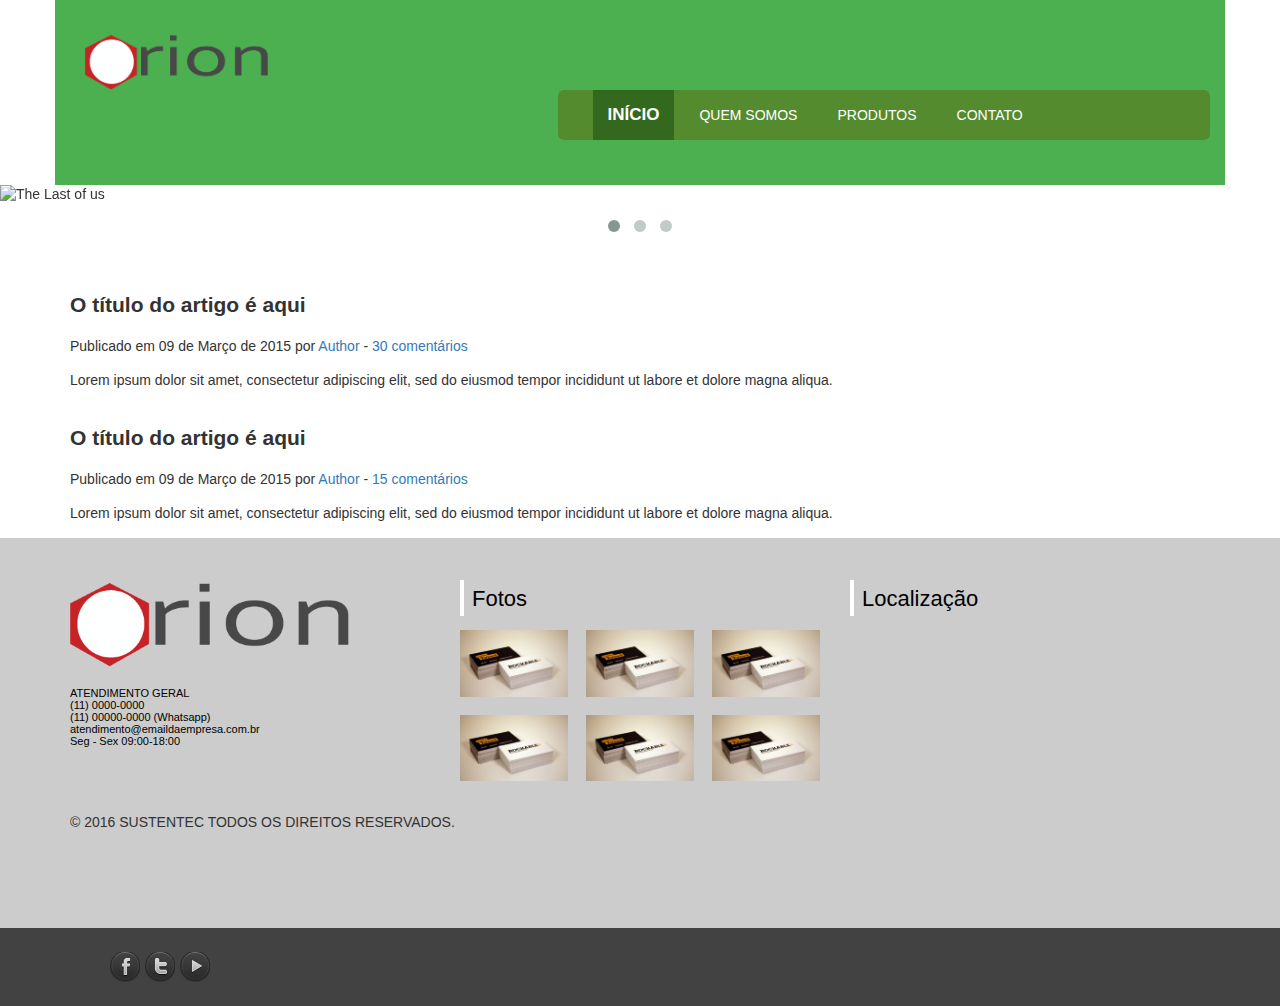
==== index.html @ 52763534 "Ajustes menu, criação dos boxes de Produtos" ====
<!DOCTYPE html>
<html lang="pt-br">
    <head>
        <meta charset="UTF-8" />
        <meta content="width=device-width, initial-scale=1, maximum-scale=1" name="viewport">
        <title>SUSTENTEC INOVAÇÂO EM TI-VERDE</title>
        <link rel="stylesheet" href="css/vendors/plugins.css">
        <link rel="stylesheet" href="css/vendors/owl-carousel/owl.carousel.css">
        <link rel="stylesheet" href="css/vendors/owl-carousel/owl.theme.css">
        <link href="css/estilos.css" rel="stylesheet"/>
        <link rel="stylesheet" href="css/style.css">
        <link rel="stylesheet" href="css/responsive.css">
        <script src="scripts/script.js"></script>
    </head>
    <body>
        <header class="container"> 
            <div class="content">
                <div class="logo-container"> 
                    <div class="logo-container__logo">
                        <img src="images/logo.png" class="img-responsive" alt="Logotipo" />
                    </div>
                </div>
                <div class="menu-container">
                    <nav class="navbar navbar-default">
                      <div class="container-fluid">
                        <!-- Brand and toggle get grouped for better mobile display -->
                        <div class="navbar-header">
                          <button type="button" class="navbar-toggle collapsed" data-toggle="collapse" data-target="#bs-example-navbar-collapse-1" aria-expanded="false">
                            <span class="sr-only">Toggle navigation</span>
                            <span class="icon-bar"></span>
                            <span class="icon-bar"></span>
                            <span class="icon-bar"></span>
                          </button>                          
                        </div>

                        <!-- Collect the nav links, forms, and other content for toggling -->
                        <div class="collapse navbar-collapse" id="bs-example-navbar-collapse-1">
                          <ul class="nav navbar-nav">
                            <li class="active"><a href="index.html">INÍCIO <span class="sr-only">(current)</span></a></li>
                            <li><a href="about.html">QUEM SOMOS</a></li>
                            <li><a href="services.html">PRODUTOS</a></li>
                            <li><a href="contato.html">CONTATO</a></li>
                            </ul>
                          
                        </div><!-- /.navbar-collapse -->
                      </div><!-- /.container-fluid -->
                    </nav>
                </div>

            </div>

        </header>

        <section>
           <div id="slider" class="owl-carousel owl-theme">
 
              <div class="item"><img src="http://owlgraphic.com/owlcarousel/demos/assets/fullimage1.jpg" alt="The Last of us"></div>
              <div class="item"><img src="http://owlgraphic.com/owlcarousel/demos/assets/fullimage2.jpg" alt="GTA V"></div>
              <div class="item"><img src="http://owlgraphic.com/owlcarousel/demos/assets/fullimage3.jpg" alt="Mirror Edge"></div>
 
            </div>
                        
            <div class="container">
                <article>
                    <header>
                        <h2>O título do artigo é aqui</h2>
                        <p>Publicado em <time datetime="2015-03-09T13:00:24+01:00">09 de Março de 2015</time> por <a href="#">Author</a> - <a href="#comments">30 comentários</a></p>
                    </header>
                    <p>Lorem ipsum dolor sit amet, consectetur adipiscing elit, sed do eiusmod tempor incididunt ut labore et dolore magna aliqua.</p>
                </article>    
            </div>
        </section>

        <aside>
            <div class="container">
                <article>
                    <header>
                        <h2>O título do artigo é aqui</h2>
                        <p>Publicado em <time datetime="2015-03-09T13:00:24+01:00">09 de Março de 2015</time> por <a href="#">Author</a> - <a href="#comments">15 comentários</a></p>
                    </header>
                    <p>Lorem ipsum dolor sit amet, consectetur adipiscing elit, sed do eiusmod tempor incididunt ut labore et dolore magna aliqua.</p>
                </article>

            </div>
        </aside>

        <footer>
            <div class="container">
                <div class="content" id="footer-sidebar">
                    <div class="footer-widget footer-widget--about">
                        <a href="#" title="">
                            <img src="images/logo.png" class="img-responsive" alt="" title="">
                        </a>
                        <p>
                            <spam>ATENDIMENTO GERAL</spam> 
                            <br>(11) 0000-0000 
                            <br>(11) 00000-0000 (Whatsapp) 
                            <br>atendimento@emaildaempresa.com.br 
                            <br>Seg - Sex 09:00-18:00
                        </p>
                    </div>
                    <div class="footer-widget">
                        <h4 class="widget__title">
                            <span></span> Fotos
                        </h4>
                        <ul class="clearfix" id="fotos">
                            <li> <a href="#" title="Fotos do rodapé"> <img src="images/card01.jpg" class="img-responsive" alt="Fotos do rodapé"></a> </li>
                            <li> <a href="#" title="Fotos do rodapé"> <img src="images/card01.jpg" class="img-responsive" alt="Fotos do rodapé"></a> </li>
                            <li> <a href="#" title="Fotos do rodapé"> <img src="images/card01.jpg" class="img-responsive" alt="Fotos do rodapé"></a> </li>
                            <li> <a href="#" title="Fotos do rodapé"> <img src="images/card01.jpg" class="img-responsive" alt="Fotos do rodapé"></a> </li>
                            <li> <a href="#" title="Fotos do rodapé"> <img src="images/card01.jpg" class="img-responsive" alt="Fotos do rodapé"></a> </li>
                            <li> <a href="#" title="Fotos do rodapé"> <img src="images/card01.jpg" class="img-responsive" alt="Fotos do rodapé"></a> </li>
                        </ul>
                    </div>
                    <div class="footer-widget">
                        <h4 class="widget__title">
                            <span></span> Localização
                        </h4>
                        <iframe src="https://www.google.com/maps/embed?pb=!1m18!1m12!1m3!1d3658.307953558354!2d-46.189562099999975!3d-23.521423799999987!2m3!1f0!2f0!3f0!3m2!1i1024!2i768!4f13.1!3m3!1m2!1s0x94cdd83dfd10bbd9%3A0x7a904a3e6d7b06e9!2sR.+Bar%C3%A3o+de+Jacegua%C3%AD+-+Centro%2C+Mogi+das+Cruzes+-+SP!5e0!3m2!1spt-BR!2sbr!4v1440075997935" width="100%" height="125" frameborder="0" style="border:0" allowfullscreen></iframe><!-- Mapa do Google -->
                    </div>

                </div>

                <div class="copyright"> &copy; 2016 SUSTENTEC TODOS OS DIREITOS RESERVADOS. </div>

            </div>
            <div id="redes-sociais">
                <div class="container">
                    <div class="content">
                        <div id="redes-sociais__container">
                            <ul id="redes-sociais__icons">
                                <li>
                                    <a href="#" class="icon icon--facebook" title=""></a>
                                </li>
                                <li>
                                    <a href="#" class="icon icon--twitter" title=""></a>
                                </li>
                                <li>
                                    <a href="#" class="icon icon--youtube" title=""></a>
                                </li>

                            </ul>
                        </div>

                    </div>
                </div>
            </div>
        </footer>
        
        <script src="js/vendors/jquery/jquery.min.js"></script>
	    <script src="js/vendors/bootstrap/bootstrap.min.js"></script>
	    <script src="js/vendors/owl-carousel/owl.carousel.min.js"></script>
	    <script src="js/main.js"></script>
    </body>
</html>
---- css/estilos.css ----
/*
-- Estilos CSS - Website da Empresa
*/

/*
-- Padrões e Reset
*/

/*
-- Tipografia e Cores
*/

/*
-- Estrutura
*/

/*
-- Estilos específicos de Sessão
*/

/*
-- Formulários
*/

/*
-- Tabelas
*/

/*
-- Classes de Uso Geral
*/
.header {
    display: block;
}

.wrap {
    display: block;
    width: 960px;
}
@import url('https://fonts.googleapis.com/css?family=Lobster|Oswald|Roboto:400,500,700');
font-family: 'Roboto', sans-serif;
font-family: 'Lobster', cursive;
font-family: 'Oswald', sans-serif;
---- css/style.css ----
a {
  outline: none; }
  a img {
    border: none; }

.content {
  margin-left: -15px;
  margin-right: -15px; }
  .content:before, .content:after {
    content: " ";
    display: table; }
  .content:after {
    clear: both; }

.navegacao-fixa {
  position: fixed;
  top: 0;
  z-index: 999;
  background: rgba(202, 48, 52, 0.8) !important; }

.navegacao-fixa .navbar {
  background: transparent !important; }

.container .heading,
.container .widget > .widget__title {
  margin: 0 0 30px;
  font: bold 18px "Roboto", sans-serif;
  color: #636363;
  position: relative;
  line-height: 30px;
  text-indent: 14px; }
  .container .heading > span,
  .container .widget > .widget__title > span {
    display: inline-block;
    width: 8px;
    height: 30px;
    background: #C72327;
    position: absolute;
    top: 0;
    left: 15px; }
.container .heading {
  position: relative;
  min-height: 1px;
  padding-left: 15px;
  padding-right: 15px; }
  @media (min-width: 992px) {
    .container .heading {
      float: left;
      width: 100%; } }
.container .widget > .widget__title > span {
  left: 0; }

.sprite_redes_sociais, body > footer > #redes-sociais #redes-sociais__container > ul#redes-sociais__icons > li > a.icon {
  background-image: url(../images/sprite-redes-sociais.png);
  background-repeat: no-repeat; }

body > header {
  padding: 25px 0;
  background: #4CAF50; }
  body > header > .content {
    margin-left: -15px;
    margin-right: -15px; }
    body > header > .content:before, body > header > .content:after {
      content: " ";
      display: table; }
    body > header > .content:after {
      clear: both; }
    body > header > .content > .logo-container {
      position: relative;
      min-height: 1px;
      padding-left: 15px;
      padding-right: 15px; }
      @media (min-width: 992px) {
        body > header > .content > .logo-container {
          float: left;
          width: 25%; } }
      body > header > .content > .logo-container > .logo-container__logo {
        position: relative;
        min-height: 1px;
        padding-left: 15px;
        padding-right: 15px; }
        @media (min-width: 992px) {
          body > header > .content > .logo-container > .logo-container__logo {
            float: left;
            width: 83.33333%; } }
    body > header > .content > .search-container {
      position: relative;
      min-height: 1px;
      padding-left: 15px;
      padding-right: 15px; }
      @media (min-width: 992px) {
        body > header > .content > .search-container {
          float: left;
          width: 58.33333%; } }
      @media (min-width: 992px) {
        body > header > .content > .search-container {
          margin-left: 41.66667%; } }
      body > header > .content > .search-container input {
        height: 45px;
        font: 13px "Roboto", sans-serif;
        color: #FFFFFF;
        margin-top: 7px; }
    body > header > .content > .menu-container {
      position: relative;
      min-height: 1px;
      padding-left: 15px;
      padding-right: 15px; }
      @media (min-width: 992px) {
        body > header > .content > .menu-container {
          float: left;
          width: 58.33333%; } }
      @media (min-width: 992px) {
        body > header > .content > .menu-container {
          margin-left: 41.66667%; } }
      body > header > .content > .menu-container .navbar {
        border-radius: 6px;
        box-shadow: none;
        border: none;
        background: #558b2f; }
        body > header > .content > .menu-container .navbar .navbar-toggle {
          border-color: #76ff03;
          background: #33691e; }
          body > header > .content > .menu-container .navbar .navbar-toggle:hover {
            background: #33691e;
            border-color: #33691e; }
            body > header > .content > .menu-container .navbar .navbar-toggle:hover .icon-bar {
              background: #76ff03; }
          body > header > .content > .menu-container .navbar .navbar-toggle:focus {
            background: #33691e;
            border-color: #33691e; }
            body > header > .content > .menu-container .navbar .navbar-toggle:focus .icon-bar {
              background: #76ff03; }
          body > header > .content > .menu-container .navbar .navbar-toggle > .icon-bar {
            background: #fff; }
        body > header > .content > .menu-container .navbar .navbar-collapse {
          border: none; }
          body > header > .content > .menu-container .navbar .navbar-collapse > ul.navbar-nav > li {
            padding-left: 5px;
            padding-right: 5px; }
            body > header > .content > .menu-container .navbar .navbar-collapse > ul.navbar-nav > li.active > a {
              background: #33691e;
              color: #fff;
              font: bold 17px "Roboto", sans-serif; }
              body > header > .content > .menu-container .navbar .navbar-collapse > ul.navbar-nav > li.active > a:hover {
                color: #76ff03; }
            body > header > .content > .menu-container .navbar .navbar-collapse > ul.navbar-nav > li a {
              color: #fff; }
              body > header > .content > .menu-container .navbar .navbar-collapse > ul.navbar-nav > li a:hover {
                color: #76ff03;
                background: #33691e; }

#slider {
  margin-bottom: 30px; }
  #slider .item img {
    display: block;
    width: 100%;
    height: auto; }

#produtos > #produtos__itens > .produtos__item {
  position: relative;
  float: left;
  width: 100%;
  min-height: 1px;
  padding-left: 15px;
  padding-right: 15px;
  position: relative;
  min-height: 1px;
  padding-left: 15px;
  padding-right: 15px;
  position: relative;
  min-height: 1px;
  padding-left: 15px;
  padding-right: 15px;
  background-color: #C72327;
  background-clip: content-box;
  margin-bottom: 30px; }
  @media (min-width: 768px) {
    #produtos > #produtos__itens > .produtos__item {
      float: left;
      width: 50%; } }
  @media (min-width: 992px) {
    #produtos > #produtos__itens > .produtos__item {
      float: left;
      width: 25%; } }
  #produtos > #produtos__itens > .produtos__item > img {
    box-shadow: 0px 18px 18px rgba(0, 0, 0, 0.2); }
  #produtos > #produtos__itens > .produtos__item > h2 {
    font: bold 20px "Roboto", sans-serif;
    text-align: center;
    margin: 20px 0 10px;
    padding: 0;
    color: #fff; }
  #produtos > #produtos__itens > .produtos__item > p {
    margin: 0 0 10px;
    text-align: center;
    color: #ddd;
    font: 300 13px "Roboto", sans-serif; }
  #produtos > #produtos__itens > .produtos__item > a.read-more {
    margin-bottom: 15px;
    background: #fff;
    color: #C72327;
    font: bold 13px "Roboto", sans-serif;
    padding: 5px 0;
    text-align: center;
    display: block;
    width: 78px;
    float: right;
    margin-right: 15px;
    border: 2px solid #fff;
    transition: all 0.2s linear; }
    #produtos > #produtos__itens > .produtos__item > a.read-more:hover {
      background: #C72327;
      color: #fff;
      text-decoration: none;
      transition: all 0.2s linear; }

body > footer {
  background: #ccc;
  padding: 30px 0 0; }
  body > footer > .container {
    padding-bottom: 95px; }
  body > footer #footer-sidebar > .footer-widget {
    position: relative;
    float: left;
    width: 100%;
    min-height: 1px;
    padding-left: 15px;
    padding-right: 15px;
    position: relative;
    min-height: 1px;
    padding-left: 15px;
    padding-right: 15px;
    position: relative;
    min-height: 1px;
    padding-left: 15px;
    padding-right: 15px; }
    @media (min-width: 768px) {
      body > footer #footer-sidebar > .footer-widget {
        float: left;
        width: 33.33333%; } }
    @media (min-width: 992px) {
      body > footer #footer-sidebar > .footer-widget {
        float: left;
        width: 33.33333%; } }
    body > footer #footer-sidebar > .footer-widget > h4.widget__title {
      position: relative;
      margin: 12px 0;
      height: 36px;
      font: 22px "Roboto", sans-serif;
      color: #000;
      text-indent: 12px;
      padding-top: 6px; }
      body > footer #footer-sidebar > .footer-widget > h4.widget__title > span {
        display: block;
        position: absolute;
        top: 0;
        left: 0;
        width: 4px;
        height: 36px;
        background: #FFF; }
    body > footer #footer-sidebar > .footer-widget p {
      color: #000;
      font: 11px "Roboto", sans-serif; }
    body > footer #footer-sidebar > .footer-widget > ul#fotos {
      list-style: none;
      padding: 0; }
      body > footer #footer-sidebar > .footer-widget > ul#fotos > li {
        float: left;
        display: inline;
        width: 30%;
        margin: 0 5% 5% 0; }
        body > footer #footer-sidebar > .footer-widget > ul#fotos > li:nth-child(3n) {
          margin-right: 0; }
    body > footer #footer-sidebar > .footer-widget.footer-widget--about a {
      display: block;
      width: 80%; }
    body > footer #footer-sidebar > .footer-widget.footer-widget--about p {
      width: 75%;
      margin: 20px 0 0; }
  body > footer > #redes-sociais {
    background: #424242;
    padding: 10px 0; }
    body > footer > #redes-sociais #redes-sociais__container {
      position: relative;
      min-height: 1px;
      padding-left: 15px;
      padding-right: 15px; }
      @media (min-width: 992px) {
        body > footer > #redes-sociais #redes-sociais__container {
          float: left;
          width: 100%; } }
      body > footer > #redes-sociais #redes-sociais__container > ul#redes-sociais__icons {
        float: left; }
        body > footer > #redes-sociais #redes-sociais__container > ul#redes-sociais__icons > li {
          display: inline;
          float: left;
          margin-right: 5px; }
          body > footer > #redes-sociais #redes-sociais__container > ul#redes-sociais__icons > li > a.icon {
            display: block; }
            body > footer > #redes-sociais #redes-sociais__container > ul#redes-sociais__icons > li > a.icon, body > footer > #redes-sociais #redes-sociais__container > ul#redes-sociais__icons > li > a.icon:hover {
              transition: all 0.5s linear; }
            body > footer > #redes-sociais #redes-sociais__container > ul#redes-sociais__icons > li > a.icon.icon--facebook {
              width: 30px;
              height: 30px;
              background-position: -5px -48px; }
              body > footer > #redes-sociais #redes-sociais__container > ul#redes-sociais__icons > li > a.icon.icon--facebook:hover {
                backgroung-position: -5px -5px; }
            body > footer > #redes-sociais #redes-sociais__container > ul#redes-sociais__icons > li > a.icon.icon--twitter {
              width: 30px;
              height: 30px;
              background-position: -5px -132px; }
              body > footer > #redes-sociais #redes-sociais__container > ul#redes-sociais__icons > li > a.icon.icon--twitter:hover {
                backgroung-position: -5px -89px; }
            body > footer > #redes-sociais #redes-sociais__container > ul#redes-sociais__icons > li > a.icon.icon--youtube {
              width: 30px;
              height: 30px;
              background-position: -6px -216px; }
              body > footer > #redes-sociais #redes-sociais__container > ul#redes-sociais__icons > li > a.icon.icon--youtube:hover {
                backgroung-position: -6px -173px; }
        body > footer > #redes-sociais #redes-sociais__container > ul#redes-sociais__icons > :last-child {
          margin-right: 0; }

@media screen and (max-width: 768px) {
  body > header > .content > .logo-container > .logo-container__logo {
    margin-left: 15%;
    margin-right: 15%;
    width: 70%; }
  body > footer #footer-sidebar > .footer-widget.footer-widget--about a,
  body > footer #footer-sidebar > .footer-widget.footer-widget--about p {
    text-align: center; }
  body > footer #footer-sidebar > .footer-widget.footer-widget--about a {
    margin-left: 20%; }
    body > footer #footer-sidebar > .footer-widget.footer-widget--about a > img {
      margin: 0 auto; }
  body > footer #footer-sidebar > .footer-widget.footer-widget--about p {
    width: 100%; } }
@media screen and (min-width: 500px) and (max-width: 768px) {
  body > footer #footer-sidebar > .footer-widget.footer-widget--about a {
    width: 40%;
    margin-left: 30%; }
    body > footer #footer-sidebar > .footer-widget.footer-widget--about a > img {
      margin: 0 auto; } }
@media screen and (min-width: 300px) and (max-width: 499px) {
  body > footer #footer-sidebar > .footer-widget.footer-widget--about a {
    width: 50%;
    margin-left: 30%; }
    body > footer #footer-sidebar > .footer-widget.footer-widget--about a > img {
      margin: 0 auto; } }

/*# sourceMappingURL=style.css.map */
---- css/responsive.css ----
@media screen and (max-width: 768px) {
  body > header > .content > .logo-container > .logo-container__logo {
    margin-left: 15%;
    margin-right: 15%;
    width: 70%; }
  body > footer #footer-sidebar > .footer-widget.footer-widget--about a,
  body > footer #footer-sidebar > .footer-widget.footer-widget--about p {
    text-align: center; }
  body > footer #footer-sidebar > .footer-widget.footer-widget--about a {
    margin-left: 20%; }
    body > footer #footer-sidebar > .footer-widget.footer-widget--about a > img {
      margin: 0 auto; }
  body > footer #footer-sidebar > .footer-widget.footer-widget--about p {
    width: 100%; } }
@media screen and (min-width: 500px) and (max-width: 768px) {
  body > footer #footer-sidebar > .footer-widget.footer-widget--about a {
    width: 40%;
    margin-left: 30%; }
    body > footer #footer-sidebar > .footer-widget.footer-widget--about a > img {
      margin: 0 auto; } }
@media screen and (min-width: 300px) and (max-width: 499px) {
  body > footer #footer-sidebar > .footer-widget.footer-widget--about a {
    width: 50%;
    margin-left: 30%; }
    body > footer #footer-sidebar > .footer-widget.footer-widget--about a > img {
      margin: 0 auto; } }

/*# sourceMappingURL=responsive.css.map */
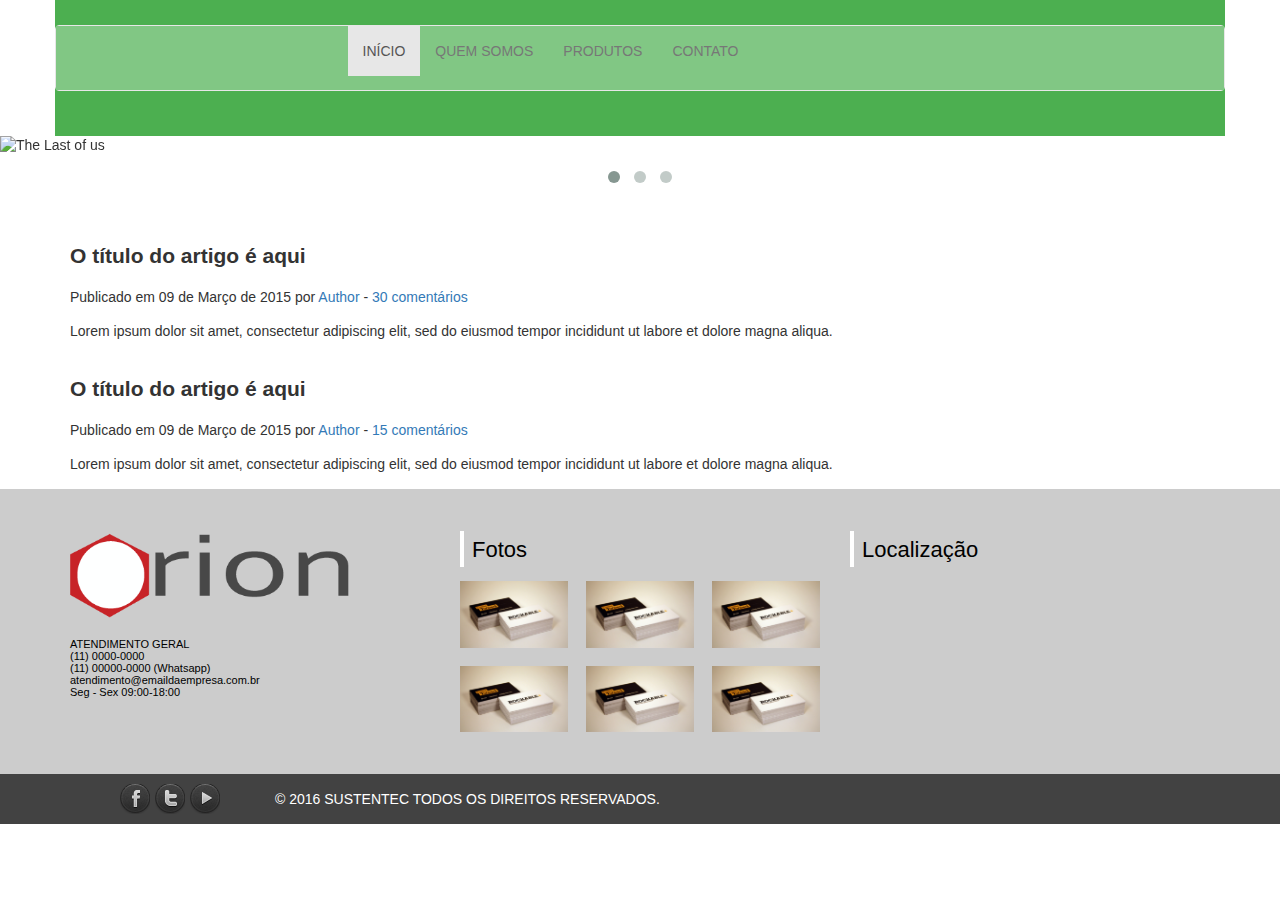
==== commit 57f3c160: "Finalizado layout do Footer, adicionado sprite para o footer" ====
--- a/index.html
+++ b/index.html
@@ -10,6 +10,7 @@
         <link href="css/estilos.css" rel="stylesheet"/>
         <link rel="stylesheet" href="css/style.css">
         <link rel="stylesheet" href="css/responsive.css">
+        <link rel="stylesheet" href="css/sprites.css">
         <script src="scripts/script.js"></script>
     </head>
     <body>
@@ -118,11 +119,7 @@
                         </h4>
                         <iframe src="https://www.google.com/maps/embed?pb=!1m18!1m12!1m3!1d3658.307953558354!2d-46.189562099999975!3d-23.521423799999987!2m3!1f0!2f0!3f0!3m2!1i1024!2i768!4f13.1!3m3!1m2!1s0x94cdd83dfd10bbd9%3A0x7a904a3e6d7b06e9!2sR.+Bar%C3%A3o+de+Jacegua%C3%AD+-+Centro%2C+Mogi+das+Cruzes+-+SP!5e0!3m2!1spt-BR!2sbr!4v1440075997935" width="100%" height="125" frameborder="0" style="border:0" allowfullscreen></iframe><!-- Mapa do Google -->
                     </div>
-
                 </div>
-
-                <div class="copyright"> &copy; 2016 SUSTENTEC TODOS OS DIREITOS RESERVADOS. </div>
-
             </div>
             <div id="redes-sociais">
                 <div class="container">
@@ -130,18 +127,17 @@
                         <div id="redes-sociais__container">
                             <ul id="redes-sociais__icons">
                                 <li>
-                                    <a href="#" class="icon icon--facebook" title=""></a>
+                                    <a href="#" class="icon sprite_redes_sociais icon--facebook" title=""></a>
                                 </li>
                                 <li>
-                                    <a href="#" class="icon icon--twitter" title=""></a>
+                                    <a href="#" class="icon sprite_redes_sociais icon--twitter" title=""></a>
                                 </li>
                                 <li>
-                                    <a href="#" class="icon icon--youtube" title=""></a>
+                                    <a href="#" class="icon sprite_redes_sociais icon--youtube" title=""></a>
                                 </li>
-
+                                <li><span class="copyright">&copy; 2016 SUSTENTEC TODOS OS DIREITOS RESERVADOS.</span></li>
                             </ul>
                         </div>
-
                     </div>
                 </div>
             </div>
--- a/css/style.css
+++ b/css/style.css
@@ -2,6 +2,25 @@
   outline: none; }
   a img {
     border: none; }
+
+a.saiba-mais {
+  margin-bottom: 15px;
+  background: #8BC34A;
+  color: #fff;
+  font: bold 13px "Roboto", sans-serif;
+  padding: 10px;
+  text-align: center;
+  display: block;
+  width: auto;
+  float: right;
+  margin-right: 15px;
+  border: 2px solid #4CAF50;
+  transition: all 0.2s linear; }
+  a.saiba-mais:hover {
+    background: #33691E;
+    color: #76FF03;
+    text-decoration: none;
+    transition: all 0.2s linear; }
 
 .content {
   margin-left: -15px;
@@ -25,7 +44,7 @@
 .container .widget > .widget__title {
   margin: 0 0 30px;
   font: bold 18px "Roboto", sans-serif;
-  color: #636363;
+  color: #000;
   position: relative;
   line-height: 30px;
   text-indent: 14px; }
@@ -49,10 +68,6 @@
       width: 100%; } }
 .container .widget > .widget__title > span {
   left: 0; }
-
-.sprite_redes_sociais, body > footer > #redes-sociais #redes-sociais__container > ul#redes-sociais__icons > li > a.icon {
-  background-image: url(../images/sprite-redes-sociais.png);
-  background-repeat: no-repeat; }
 
 body > header {
   padding: 25px 0;
@@ -83,71 +98,54 @@
           body > header > .content > .logo-container > .logo-container__logo {
             float: left;
             width: 83.33333%; } }
-    body > header > .content > .search-container {
-      position: relative;
-      min-height: 1px;
-      padding-left: 15px;
-      padding-right: 15px; }
-      @media (min-width: 992px) {
-        body > header > .content > .search-container {
-          float: left;
-          width: 58.33333%; } }
-      @media (min-width: 992px) {
-        body > header > .content > .search-container {
-          margin-left: 41.66667%; } }
-      body > header > .content > .search-container input {
-        height: 45px;
-        font: 13px "Roboto", sans-serif;
-        color: #FFFFFF;
-        margin-top: 7px; }
-    body > header > .content > .menu-container {
-      position: relative;
-      min-height: 1px;
-      padding-left: 15px;
-      padding-right: 15px; }
-      @media (min-width: 992px) {
-        body > header > .content > .menu-container {
-          float: left;
-          width: 58.33333%; } }
-      @media (min-width: 992px) {
-        body > header > .content > .menu-container {
-          margin-left: 41.66667%; } }
-      body > header > .content > .menu-container .navbar {
-        border-radius: 6px;
-        box-shadow: none;
-        border: none;
-        background: #558b2f; }
-        body > header > .content > .menu-container .navbar .navbar-toggle {
-          border-color: #76ff03;
-          background: #33691e; }
-          body > header > .content > .menu-container .navbar .navbar-toggle:hover {
+  body > header > .menu-container {
+    position: relative;
+    min-height: 1px;
+    padding-left: 15px;
+    padding-right: 15px; }
+    @media (min-width: 992px) {
+      body > header > .menu-container {
+        float: left;
+        width: 58.33333%; } }
+    @media (min-width: 992px) {
+      body > header > .menu-container {
+        margin-left: 41.66667%; } }
+    body > header > .menu-container .navbar {
+      border-radius: 6px;
+      box-shadow: none;
+      border: none;
+      background: #558b2f; }
+      body > header > .menu-container .navbar .navbar-toggle {
+        border-color: #76ff03;
+        background: #33691e; }
+        body > header > .menu-container .navbar .navbar-toggle:hover {
+          background: #33691e;
+          border-color: #33691e; }
+          body > header > .menu-container .navbar .navbar-toggle:hover .icon-bar {
+            background: #76ff03; }
+        body > header > .menu-container .navbar .navbar-toggle:focus {
+          background: #33691e;
+          border-color: #33691e; }
+          body > header > .menu-container .navbar .navbar-toggle:focus .icon-bar {
+            background: #76ff03; }
+        body > header > .menu-container .navbar .navbar-toggle > .icon-bar {
+          background: #fff; }
+      body > header > .menu-container .navbar .navbar-collapse {
+        border: none; }
+        body > header > .menu-container .navbar .navbar-collapse > ul.navbar-nav > li {
+          padding-left: 5px;
+          padding-right: 5px; }
+          body > header > .menu-container .navbar .navbar-collapse > ul.navbar-nav > li.active > a {
             background: #33691e;
-            border-color: #33691e; }
-            body > header > .content > .menu-container .navbar .navbar-toggle:hover .icon-bar {
-              background: #76ff03; }
-          body > header > .content > .menu-container .navbar .navbar-toggle:focus {
-            background: #33691e;
-            border-color: #33691e; }
-            body > header > .content > .menu-container .navbar .navbar-toggle:focus .icon-bar {
-              background: #76ff03; }
-          body > header > .content > .menu-container .navbar .navbar-toggle > .icon-bar {
-            background: #fff; }
-        body > header > .content > .menu-container .navbar .navbar-collapse {
-          border: none; }
-          body > header > .content > .menu-container .navbar .navbar-collapse > ul.navbar-nav > li {
-            padding-left: 5px;
-            padding-right: 5px; }
-            body > header > .content > .menu-container .navbar .navbar-collapse > ul.navbar-nav > li.active > a {
-              background: #33691e;
-              color: #fff;
-              font: bold 17px "Roboto", sans-serif; }
-              body > header > .content > .menu-container .navbar .navbar-collapse > ul.navbar-nav > li.active > a:hover {
-                color: #76ff03; }
-            body > header > .content > .menu-container .navbar .navbar-collapse > ul.navbar-nav > li a {
-              color: #fff; }
-              body > header > .content > .menu-container .navbar .navbar-collapse > ul.navbar-nav > li a:hover {
-                color: #76ff03;
-                background: #33691e; }
+            color: #fff;
+            font: bold 17px "Roboto", sans-serif; }
+            body > header > .menu-container .navbar .navbar-collapse > ul.navbar-nav > li.active > a:hover {
+              color: #76ff03; }
+          body > header > .menu-container .navbar .navbar-collapse > ul.navbar-nav > li a {
+            color: #fff; }
+            body > header > .menu-container .navbar .navbar-collapse > ul.navbar-nav > li a:hover {
+              color: #76ff03;
+              background: #33691e; }
 
 #slider {
   margin-bottom: 30px; }
@@ -214,11 +212,115 @@
       text-decoration: none;
       transition: all 0.2s linear; }
 
+.container-fluid {
+  background: #81C784; }
+
+#blog {
+  margin-top: 30px; }
+  #blog > h2.heading {
+    position: relative;
+    min-height: 1px;
+    padding-left: 15px;
+    padding-right: 15px; }
+    @media (min-width: 992px) {
+      #blog > h2.heading {
+        float: left;
+        width: 75%; } }
+  #blog > .teste {
+    position: relative;
+    min-height: 1px;
+    padding-left: 15px;
+    padding-right: 15px; }
+    @media (min-width: 992px) {
+      #blog > .teste {
+        float: left;
+        width: 75%; } }
+  #blog #posts {
+    position: relative;
+    float: left;
+    width: 100%;
+    min-height: 1px;
+    padding-left: 15px;
+    padding-right: 15px;
+    position: relative;
+    min-height: 1px;
+    padding-left: 15px;
+    padding-right: 15px;
+    position: relative;
+    min-height: 1px;
+    padding-left: 15px;
+    padding-right: 15px; }
+    @media (min-width: 768px) {
+      #blog #posts {
+        float: left;
+        width: 75%; } }
+    @media (min-width: 992px) {
+      #blog #posts {
+        float: left;
+        width: 75%; } }
+    #blog #posts > .post__item {
+      margin-bottom: 30px; }
+      #blog #posts > .post__item > h2 {
+        font: 300 26px "Roboto", sans-serif;
+        color: #CC1F22;
+        margin: 15px 0 5px; }
+      #blog #posts > .post__item > p {
+        font: 300 16px "Roboto", sans-serif;
+        color: #000;
+        line-height: 1.5;
+        margin-bottom: 15px; }
+      #blog #posts > .post__item > a.read-more {
+        display: block;
+        float: right;
+        width: 140px;
+        padding: 10px 0;
+        background-color: #CD1F23;
+        text-align: center;
+        font: 300 14px "Roboto", sans-serif;
+        color: #fff; }
+  #blog aside {
+    position: relative;
+    float: left;
+    width: 100%;
+    min-height: 1px;
+    padding-left: 15px;
+    padding-right: 15px;
+    position: relative;
+    min-height: 1px;
+    padding-left: 15px;
+    padding-right: 15px;
+    position: relative;
+    min-height: 1px;
+    padding-left: 15px;
+    padding-right: 15px;
+    float: right;
+    display: block;
+    margin: 30px 0; }
+    @media (min-width: 768px) {
+      #blog aside {
+        float: left;
+        width: 25%; } }
+    @media (min-width: 992px) {
+      #blog aside {
+        float: left;
+        width: 25%; } }
+    #blog aside > #sidebar > .widget > h3.widget__title {
+      font-size: 16px;
+      text-indent: 9px;
+      margin-bottom: 13px; }
+      #blog aside > #sidebar > .widget > h3.widget__title > span {
+        width: 4px; }
+    #blog aside > #sidebar > .widget > .widget__body {
+      width: 100%;
+      min-height: 220px;
+      background-color: #636363;
+      margin-bottom: 30px; }
+
 body > footer {
   background: #ccc;
   padding: 30px 0 0; }
   body > footer > .container {
-    padding-bottom: 95px; }
+    padding-bottom: 10px; }
   body > footer #footer-sidebar > .footer-widget {
     position: relative;
     float: left;
@@ -278,8 +380,7 @@
       width: 75%;
       margin: 20px 0 0; }
   body > footer > #redes-sociais {
-    background: #424242;
-    padding: 10px 0; }
+    background: #424242; }
     body > footer > #redes-sociais #redes-sociais__container {
       position: relative;
       min-height: 1px;
@@ -290,7 +391,8 @@
           float: left;
           width: 100%; } }
       body > footer > #redes-sociais #redes-sociais__container > ul#redes-sociais__icons {
-        float: left; }
+        float: left;
+        margin: 10px; }
         body > footer > #redes-sociais #redes-sociais__container > ul#redes-sociais__icons > li {
           display: inline;
           float: left;
@@ -298,25 +400,7 @@
           body > footer > #redes-sociais #redes-sociais__container > ul#redes-sociais__icons > li > a.icon {
             display: block; }
             body > footer > #redes-sociais #redes-sociais__container > ul#redes-sociais__icons > li > a.icon, body > footer > #redes-sociais #redes-sociais__container > ul#redes-sociais__icons > li > a.icon:hover {
-              transition: all 0.5s linear; }
-            body > footer > #redes-sociais #redes-sociais__container > ul#redes-sociais__icons > li > a.icon.icon--facebook {
-              width: 30px;
-              height: 30px;
-              background-position: -5px -48px; }
-              body > footer > #redes-sociais #redes-sociais__container > ul#redes-sociais__icons > li > a.icon.icon--facebook:hover {
-                backgroung-position: -5px -5px; }
-            body > footer > #redes-sociais #redes-sociais__container > ul#redes-sociais__icons > li > a.icon.icon--twitter {
-              width: 30px;
-              height: 30px;
-              background-position: -5px -132px; }
-              body > footer > #redes-sociais #redes-sociais__container > ul#redes-sociais__icons > li > a.icon.icon--twitter:hover {
-                backgroung-position: -5px -89px; }
-            body > footer > #redes-sociais #redes-sociais__container > ul#redes-sociais__icons > li > a.icon.icon--youtube {
-              width: 30px;
-              height: 30px;
-              background-position: -6px -216px; }
-              body > footer > #redes-sociais #redes-sociais__container > ul#redes-sociais__icons > li > a.icon.icon--youtube:hover {
-                backgroung-position: -6px -173px; }
+              transition: all 0.2s linear; }
         body > footer > #redes-sociais #redes-sociais__container > ul#redes-sociais__icons > :last-child {
           margin-right: 0; }
 
--- a/css/sprites.css
+++ b/css/sprites.css
@@ -0,0 +1,30 @@
+.sprite_redes_sociais{
+    background-image: url(../images/sprite-redes-sociais.png);
+    background-repeat: no-repeat;
+    width: 30px;
+    height: 30px;
+}
+.icon--facebook{
+    background-position: -5px -48px;
+}
+.icon--facebook:hover{
+    background-position: -5px -5px;
+}
+.icon--twitter{
+    background-position: -5px -132px;
+}
+.icon--twitter:hover{
+    background-position: -5px -89px;
+}
+.icon--youtube{
+    background-position: -6px -216px;
+}
+.icon--youtube:hover{
+    background-position: -6px -173px;
+}
+.copyright{
+    display: inline-block;
+    color: #fff;
+    margin-top: 6px;
+    margin-left: 50px;
+}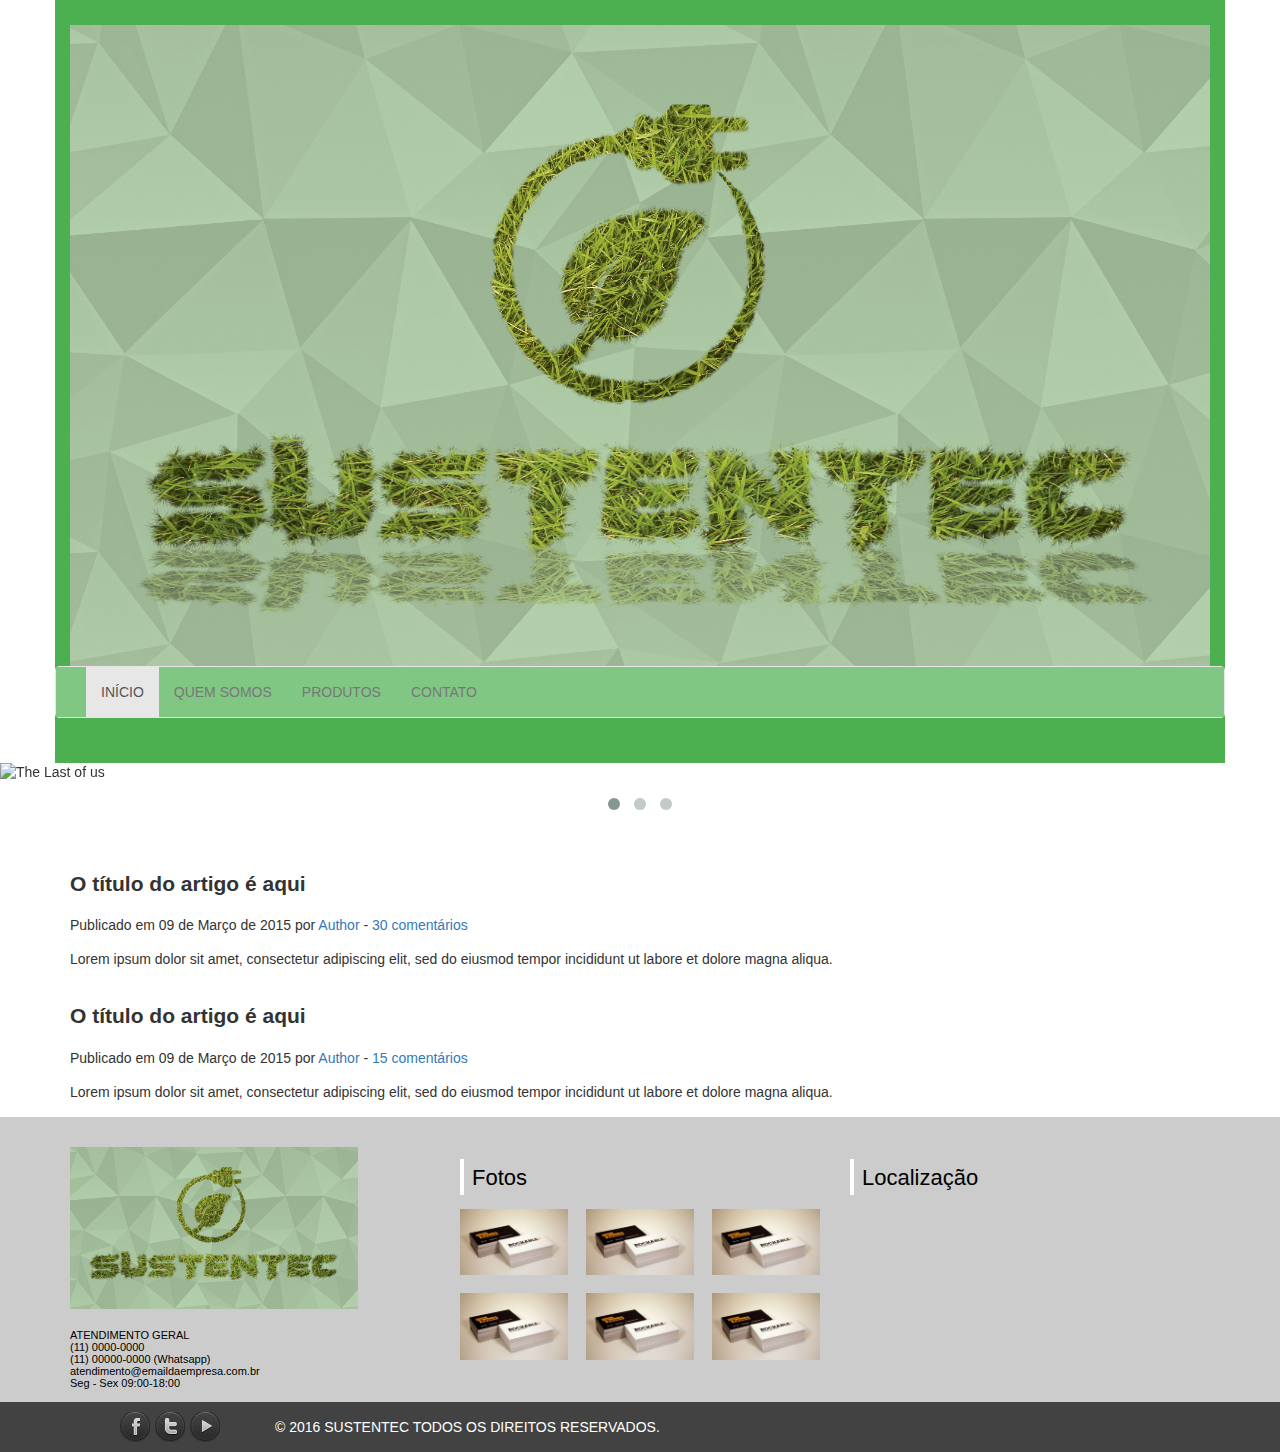
==== commit bc3b1747: "Add logos novos" ====
--- a/index.html
+++ b/index.html
@@ -14,13 +14,13 @@
         <script src="scripts/script.js"></script>
     </head>
     <body>
-        <header class="container"> 
-            <div class="content">
-                <div class="logo-container"> 
+        <header class="container">
+           <div class="logo-container"> 
                     <div class="logo-container__logo">
-                        <img src="images/logo.png" class="img-responsive" alt="Logotipo" />
+                        <img src="images/Logo-sombra-1920x1080p.png" class="img-responsive" alt="Logotipo" />
                     </div>
-                </div>
+                </div> 
+            <div class="content">                
                 <div class="menu-container">
                     <nav class="navbar navbar-default">
                       <div class="container-fluid">
@@ -90,7 +90,7 @@
                 <div class="content" id="footer-sidebar">
                     <div class="footer-widget footer-widget--about">
                         <a href="#" title="">
-                            <img src="images/logo.png" class="img-responsive" alt="" title="">
+                            <img src="images/Logo-960x540p.png" class="img-responsive" alt="" title="">
                         </a>
                         <p>
                             <spam>ATENDIMENTO GERAL</spam> 
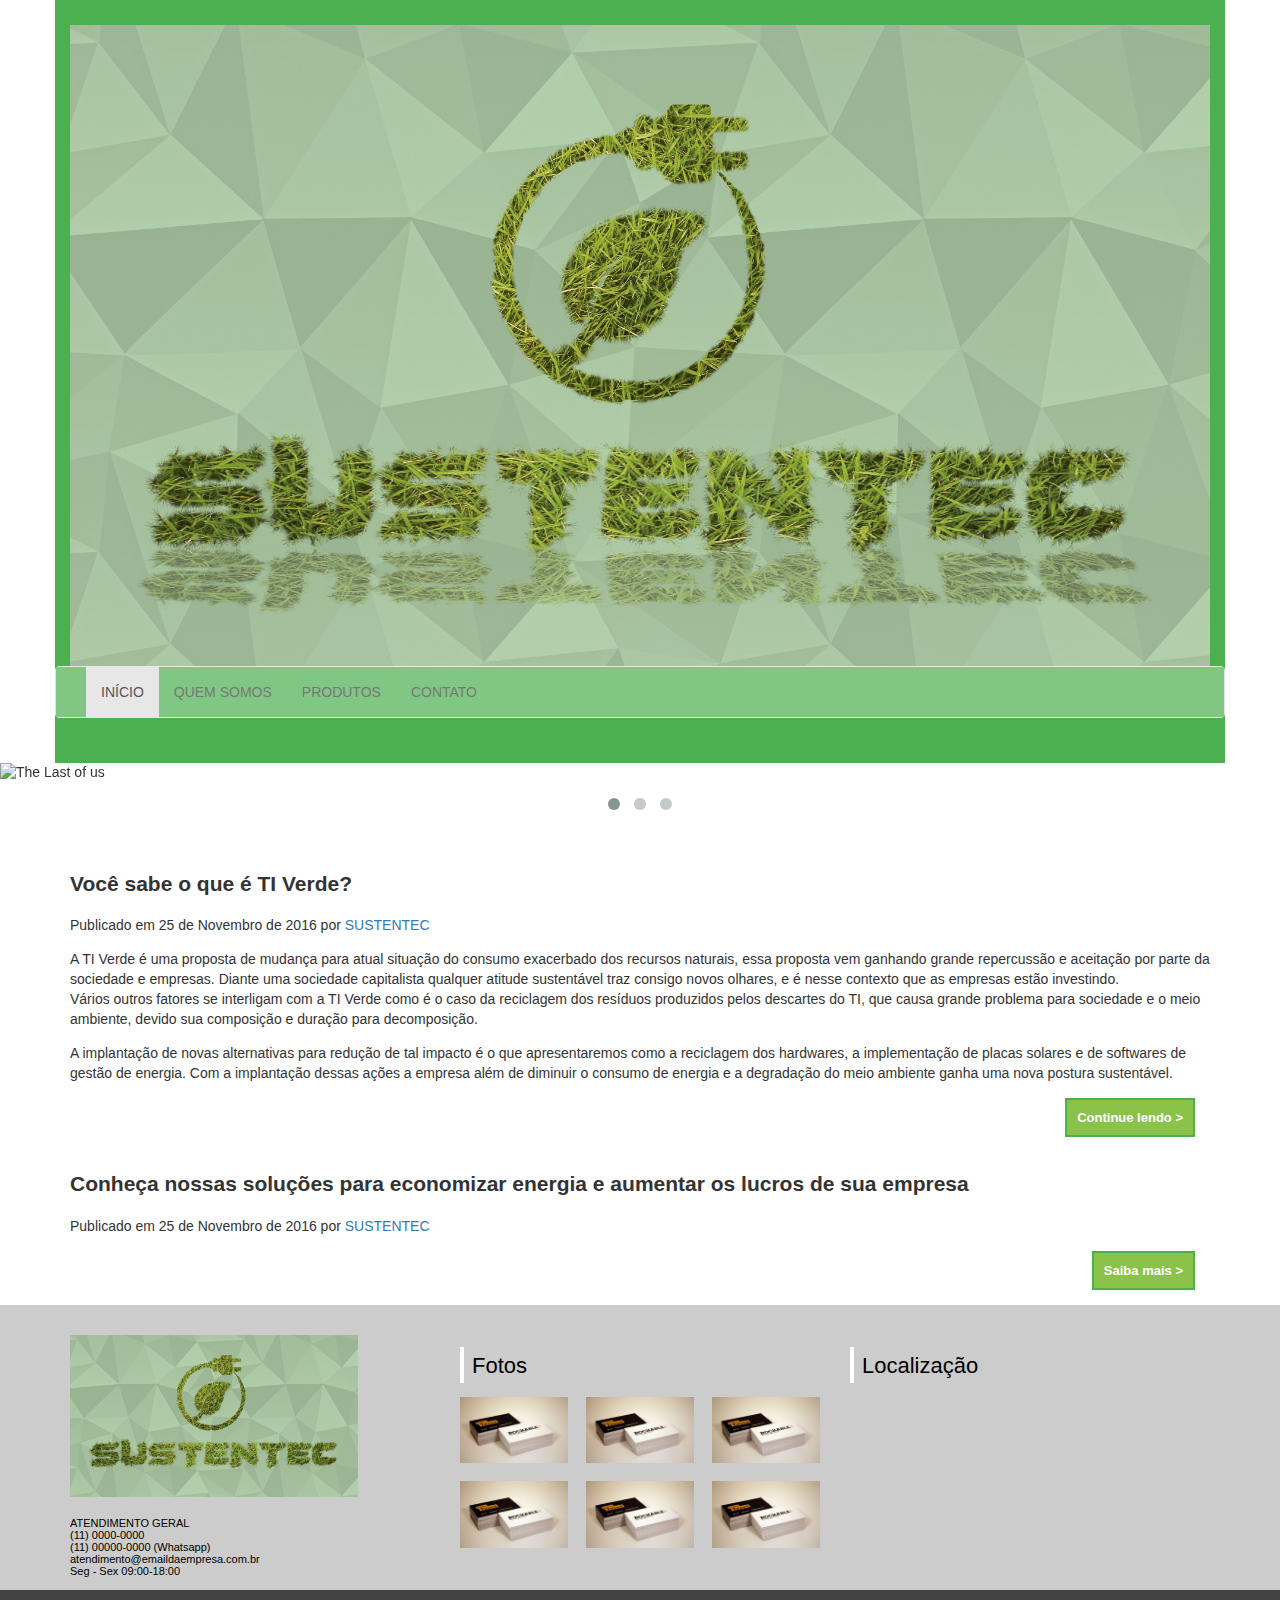
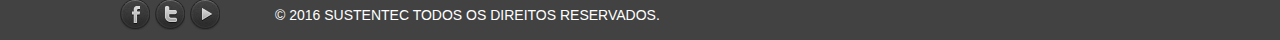
==== commit 705227f5: "Adicionado página sobre TI Verde e artigos da home" ====
--- a/index.html
+++ b/index.html
@@ -64,10 +64,16 @@
             <div class="container">
                 <article>
                     <header>
-                        <h2>O título do artigo é aqui</h2>
-                        <p>Publicado em <time datetime="2015-03-09T13:00:24+01:00">09 de Março de 2015</time> por <a href="#">Author</a> - <a href="#comments">30 comentários</a></p>
+                        <h2>Você sabe o que é TI Verde?</h2>
+                        <p>Publicado em <time datetime="2016-11-25T08:30:24+01:00">25 de Novembro de 2016</time> por <a href="about.html">SUSTENTEC</a></p>
                     </header>
-                    <p>Lorem ipsum dolor sit amet, consectetur adipiscing elit, sed do eiusmod tempor incididunt ut labore et dolore magna aliqua.</p>
+                    <p>
+                        A TI Verde é uma proposta de mudança para atual situação do consumo exacerbado dos recursos naturais, essa proposta vem ganhando grande repercussão e aceitação por parte da sociedade e empresas. Diante uma sociedade capitalista qualquer atitude sustentável traz consigo novos olhares, e é nesse contexto que as empresas estão investindo.<br />
+                        Vários outros fatores se interligam com a TI Verde como é o caso da reciclagem dos resíduos produzidos pelos descartes do TI, que causa grande problema para sociedade e o meio ambiente, devido sua composição e duração para decomposição.</p>
+                    <p>
+                        A implantação de novas alternativas para redução de tal impacto é o que apresentaremos como a reciclagem dos hardwares, a implementação de placas solares e de softwares de gestão de energia. Com a implantação dessas ações a empresa além de diminuir o consumo de energia e a degradação do meio ambiente ganha uma nova postura sustentável.
+                    </p>
+                    <a href="ti-verde.html" class="saiba-mais">Continue lendo ></a>
                 </article>    
             </div>
         </section>
@@ -76,10 +82,14 @@
             <div class="container">
                 <article>
                     <header>
-                        <h2>O título do artigo é aqui</h2>
-                        <p>Publicado em <time datetime="2015-03-09T13:00:24+01:00">09 de Março de 2015</time> por <a href="#">Author</a> - <a href="#comments">15 comentários</a></p>
+                        <h2>Conheça nossas soluções para economizar energia e aumentar os lucros de sua empresa</h2>
+                        <p>Publicado em <time datetime="2016-11-25T08:30:24+01:00">25 de Novembro de 2016</time> por <a href="about.html">SUSTENTEC</a></p>
                     </header>
-                    <p>Lorem ipsum dolor sit amet, consectetur adipiscing elit, sed do eiusmod tempor incididunt ut labore et dolore magna aliqua.</p>
+                    <p>
+                        
+                        
+                    </p>
+                    <a href="services.html" class="saiba-mais">Saiba mais ></a>
                 </article>
 
             </div>
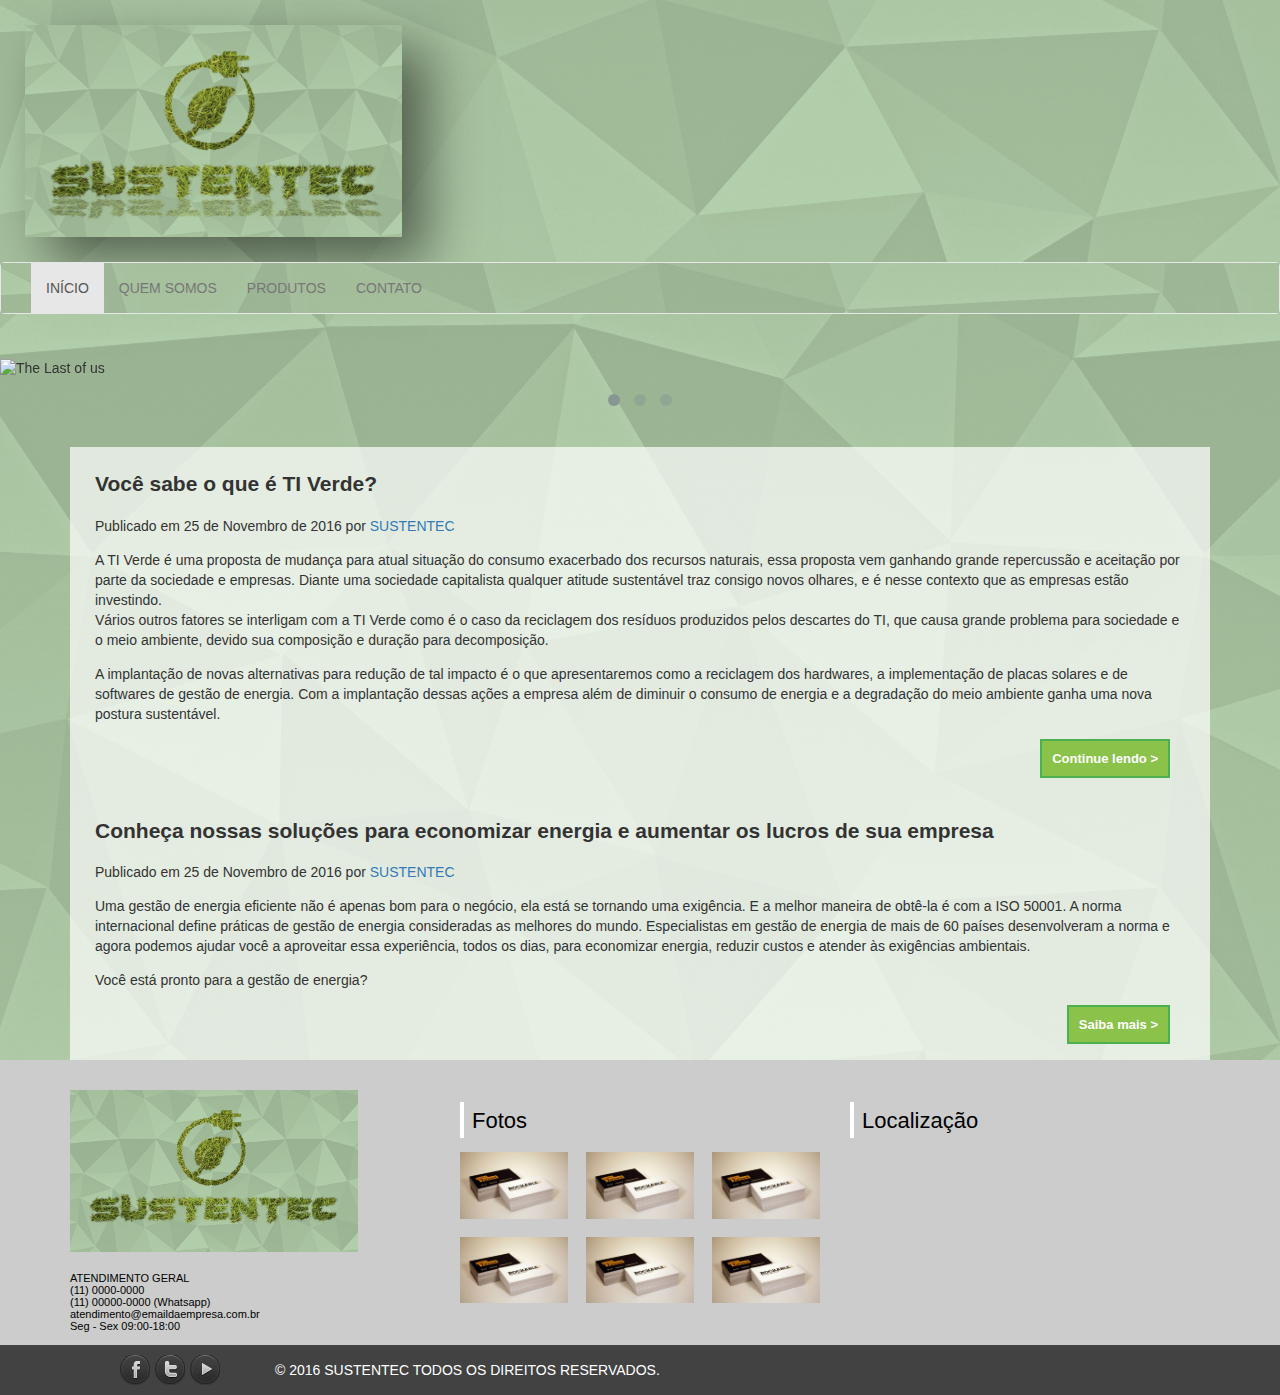
==== commit 5e5760c7: "Atualização" ====
--- a/index.html
+++ b/index.html
@@ -14,12 +14,17 @@
         <script src="scripts/script.js"></script>
     </head>
     <body>
-        <header class="container">
+        <header class="container-fluid">
+          <div class="logo">
+          <!--<div class="content">-->
            <div class="logo-container"> 
                     <div class="logo-container__logo">
-                        <img src="images/Logo-sombra-1920x1080p.png" class="img-responsive" alt="Logotipo" />
+                        <img src="images/Logo-sombra-1920x1080p.png" class="img-responsive box-shadow" alt="Logotipo" />
                     </div>
-                </div> 
+                </div>
+                </div>
+                <!--</div>-->
+                <!--<div class="container"> -->
             <div class="content">                
                 <div class="menu-container">
                     <nav class="navbar navbar-default">
@@ -47,12 +52,13 @@
                       </div><!-- /.container-fluid -->
                     </nav>
                 </div>
+                </div>
 
             </div>
-
+        </div> <!-- / div container-fluid -->
         </header>
 
-        <section>
+        <section class="carousel">
            <div id="slider" class="owl-carousel owl-theme">
  
               <div class="item"><img src="http://owlgraphic.com/owlcarousel/demos/assets/fullimage1.jpg" alt="The Last of us"></div>
@@ -60,9 +66,10 @@
               <div class="item"><img src="http://owlgraphic.com/owlcarousel/demos/assets/fullimage3.jpg" alt="Mirror Edge"></div>
  
             </div>
-                        
+        </section>
+        <section>
             <div class="container">
-                <article>
+                <article class="artigos">
                     <header>
                         <h2>Você sabe o que é TI Verde?</h2>
                         <p>Publicado em <time datetime="2016-11-25T08:30:24+01:00">25 de Novembro de 2016</time> por <a href="about.html">SUSTENTEC</a></p>
@@ -78,7 +85,7 @@
             </div>
         </section>
 
-        <aside>
+        <section class="artigos">
             <div class="container">
                 <article>
                     <header>
@@ -86,14 +93,16 @@
                         <p>Publicado em <time datetime="2016-11-25T08:30:24+01:00">25 de Novembro de 2016</time> por <a href="about.html">SUSTENTEC</a></p>
                     </header>
                     <p>
-                        
-                        
+                        Uma gestão de energia eficiente não é apenas bom para o negócio, ela está se tornando uma exigência. E a melhor maneira de obtê-la é com a ISO 50001. A norma internacional define práticas de gestão de energia consideradas as melhores do mundo. Especialistas em gestão de energia de mais de 60 países desenvolveram a norma e agora podemos ajudar você a aproveitar essa experiência, todos os dias, para economizar energia, reduzir custos e atender às exigências ambientais.                        
+                    </p>
+                    <p>
+                        Você está pronto para a gestão de energia?
                     </p>
                     <a href="services.html" class="saiba-mais">Saiba mais ></a>
                 </article>
 
             </div>
-        </aside>
+        </section>
 
         <footer>
             <div class="container">
--- a/css/style.css
+++ b/css/style.css
@@ -39,6 +39,10 @@
 
 .navegacao-fixa .navbar {
   background: transparent !important; }
+
+.container-fluid {
+  background-image: url(../images/background-1920x1080p.png);
+  background-repeat: repeat; }
 
 .container .heading,
 .container .widget > .widget__title {
@@ -69,83 +73,101 @@
 .container .widget > .widget__title > span {
   left: 0; }
 
-body > header {
-  padding: 25px 0;
-  background: #4CAF50; }
-  body > header > .content {
-    margin-left: -15px;
-    margin-right: -15px; }
-    body > header > .content:before, body > header > .content:after {
-      content: " ";
-      display: table; }
-    body > header > .content:after {
-      clear: both; }
-    body > header > .content > .logo-container {
+section div > article {
+  background: rgba(255, 255, 255, 0.7);
+  padding: 5px 25px 55px; }
+
+body {
+  background-image: url(../images/background-1920x1080p.png);
+  background-repeat: repeat; }
+  body > header {
+    padding: 25px 0;
+    background: #4CAF50; }
+    body > header > .logo {
+      margin-left: -15px;
+      margin-right: -15px; }
+      body > header > .logo:before, body > header > .logo:after {
+        content: " ";
+        display: table; }
+      body > header > .logo:after {
+        clear: both; }
+      body > header > .logo > .logo-container {
+        position: relative;
+        float: left;
+        width: 100%;
+        min-height: 1px;
+        padding-left: 15px;
+        padding-right: 15px;
+        position: relative;
+        min-height: 1px;
+        padding-left: 15px;
+        padding-right: 15px;
+        position: relative;
+        min-height: 1px;
+        padding-left: 15px;
+        padding-right: 15px;
+        padding: 0px 25px 25px; }
+        @media (min-width: 768px) {
+          body > header > .logo > .logo-container {
+            float: left;
+            width: 33.33333%; } }
+        @media (min-width: 992px) {
+          body > header > .logo > .logo-container {
+            float: left;
+            width: 33.33333%; } }
+        body > header > .logo > .logo-container > .logo-container__logo {
+          display: block; }
+          body > header > .logo > .logo-container > .logo-container__logo > .box-shadow {
+            position: relative;
+            box-shadow: 25px 25px 50px rgba(0, 0, 0, 0.5); }
+    body > header > .menu-container {
       position: relative;
       min-height: 1px;
       padding-left: 15px;
       padding-right: 15px; }
       @media (min-width: 992px) {
-        body > header > .content > .logo-container {
+        body > header > .menu-container {
           float: left;
-          width: 25%; } }
-      body > header > .content > .logo-container > .logo-container__logo {
-        position: relative;
-        min-height: 1px;
-        padding-left: 15px;
-        padding-right: 15px; }
-        @media (min-width: 992px) {
-          body > header > .content > .logo-container > .logo-container__logo {
-            float: left;
-            width: 83.33333%; } }
-  body > header > .menu-container {
-    position: relative;
-    min-height: 1px;
-    padding-left: 15px;
-    padding-right: 15px; }
-    @media (min-width: 992px) {
-      body > header > .menu-container {
-        float: left;
-        width: 58.33333%; } }
-    @media (min-width: 992px) {
-      body > header > .menu-container {
-        margin-left: 41.66667%; } }
-    body > header > .menu-container .navbar {
-      border-radius: 6px;
-      box-shadow: none;
-      border: none;
-      background: #558b2f; }
-      body > header > .menu-container .navbar .navbar-toggle {
-        border-color: #76ff03;
-        background: #33691e; }
-        body > header > .menu-container .navbar .navbar-toggle:hover {
-          background: #33691e;
-          border-color: #33691e; }
-          body > header > .menu-container .navbar .navbar-toggle:hover .icon-bar {
-            background: #76ff03; }
-        body > header > .menu-container .navbar .navbar-toggle:focus {
-          background: #33691e;
-          border-color: #33691e; }
-          body > header > .menu-container .navbar .navbar-toggle:focus .icon-bar {
-            background: #76ff03; }
-        body > header > .menu-container .navbar .navbar-toggle > .icon-bar {
-          background: #fff; }
-      body > header > .menu-container .navbar .navbar-collapse {
-        border: none; }
-        body > header > .menu-container .navbar .navbar-collapse > ul.navbar-nav > li {
-          padding-left: 5px;
-          padding-right: 5px; }
-          body > header > .menu-container .navbar .navbar-collapse > ul.navbar-nav > li.active > a {
+          width: 58.33333%; } }
+      @media (min-width: 992px) {
+        body > header > .menu-container {
+          margin-left: 41.66667%; } }
+      body > header > .menu-container .navbar {
+        border-radius: 6px;
+        box-shadow: none;
+        border: none;
+        background: #558b2f; }
+        body > header > .menu-container .navbar .navbar-toggle {
+          border-color: #76ff03;
+          background: #33691e; }
+          body > header > .menu-container .navbar .navbar-toggle:hover {
             background: #33691e;
-            color: #fff;
-            font: bold 17px "Roboto", sans-serif; }
-            body > header > .menu-container .navbar .navbar-collapse > ul.navbar-nav > li.active > a:hover {
-              color: #76ff03; }
-          body > header > .menu-container .navbar .navbar-collapse > ul.navbar-nav > li a {
-            color: #fff; }
-            body > header > .menu-container .navbar .navbar-collapse > ul.navbar-nav > li a:hover {
-              color: #76ff03;
-              background: #33691e; }
+            border-color: #33691e; }
+            body > header > .menu-container .navbar .navbar-toggle:hover .icon-bar {
+              background: #76ff03; }
+          body > header > .menu-container .navbar .navbar-toggle:focus {
+            background: #33691e;
+            border-color: #33691e; }
+            body > header > .menu-container .navbar .navbar-toggle:focus .icon-bar {
+              background: #76ff03; }
+          body > header > .menu-container .navbar .navbar-toggle > .icon-bar {
+            background: #fff; }
+        body > header > .menu-container .navbar .navbar-collapse {
+          border: none; }
+          body > header > .menu-container .navbar .navbar-collapse > ul.navbar-nav > li {
+            padding-left: 5px;
+            padding-right: 5px; }
+            body > header > .menu-container .navbar .navbar-collapse > ul.navbar-nav > li.active > a {
+              background: #33691e;
+              color: #fff;
+              font: bold 17px "Roboto", sans-serif; }
+              body > header > .menu-container .navbar .navbar-collapse > ul.navbar-nav > li.active > a:hover {
+                color: #76ff03; }
+            body > header > .menu-container .navbar .navbar-collapse > ul.navbar-nav > li a {
+              color: #fff; }
+              body > header > .menu-container .navbar .navbar-collapse > ul.navbar-nav > li a:hover {
+                color: #76ff03;
+                background: #33691e; }
 
 #slider {
   margin-bottom: 30px; }
@@ -212,9 +234,6 @@
       text-decoration: none;
       transition: all 0.2s linear; }
 
-.container-fluid {
-  background: #81C784; }
-
 #blog {
   margin-top: 30px; }
   #blog > h2.heading {
@@ -430,5 +449,15 @@
     margin-left: 30%; }
     body > footer #footer-sidebar > .footer-widget.footer-widget--about a > img {
       margin: 0 auto; } }
+body > section > article {
+  background: rgba(255, 255, 255, 0.7); }
+  body > section > article > h3 {
+    font: 400 24px '$font_main2'; }
+  body > section > article > h4 {
+    font: 300 20px '$font_main2';
+    color: #666; }
+  body > section > article > p {
+    font: 300 16px '$font_main';
+    text-indent: 15px; }
 
 /*# sourceMappingURL=style.css.map */
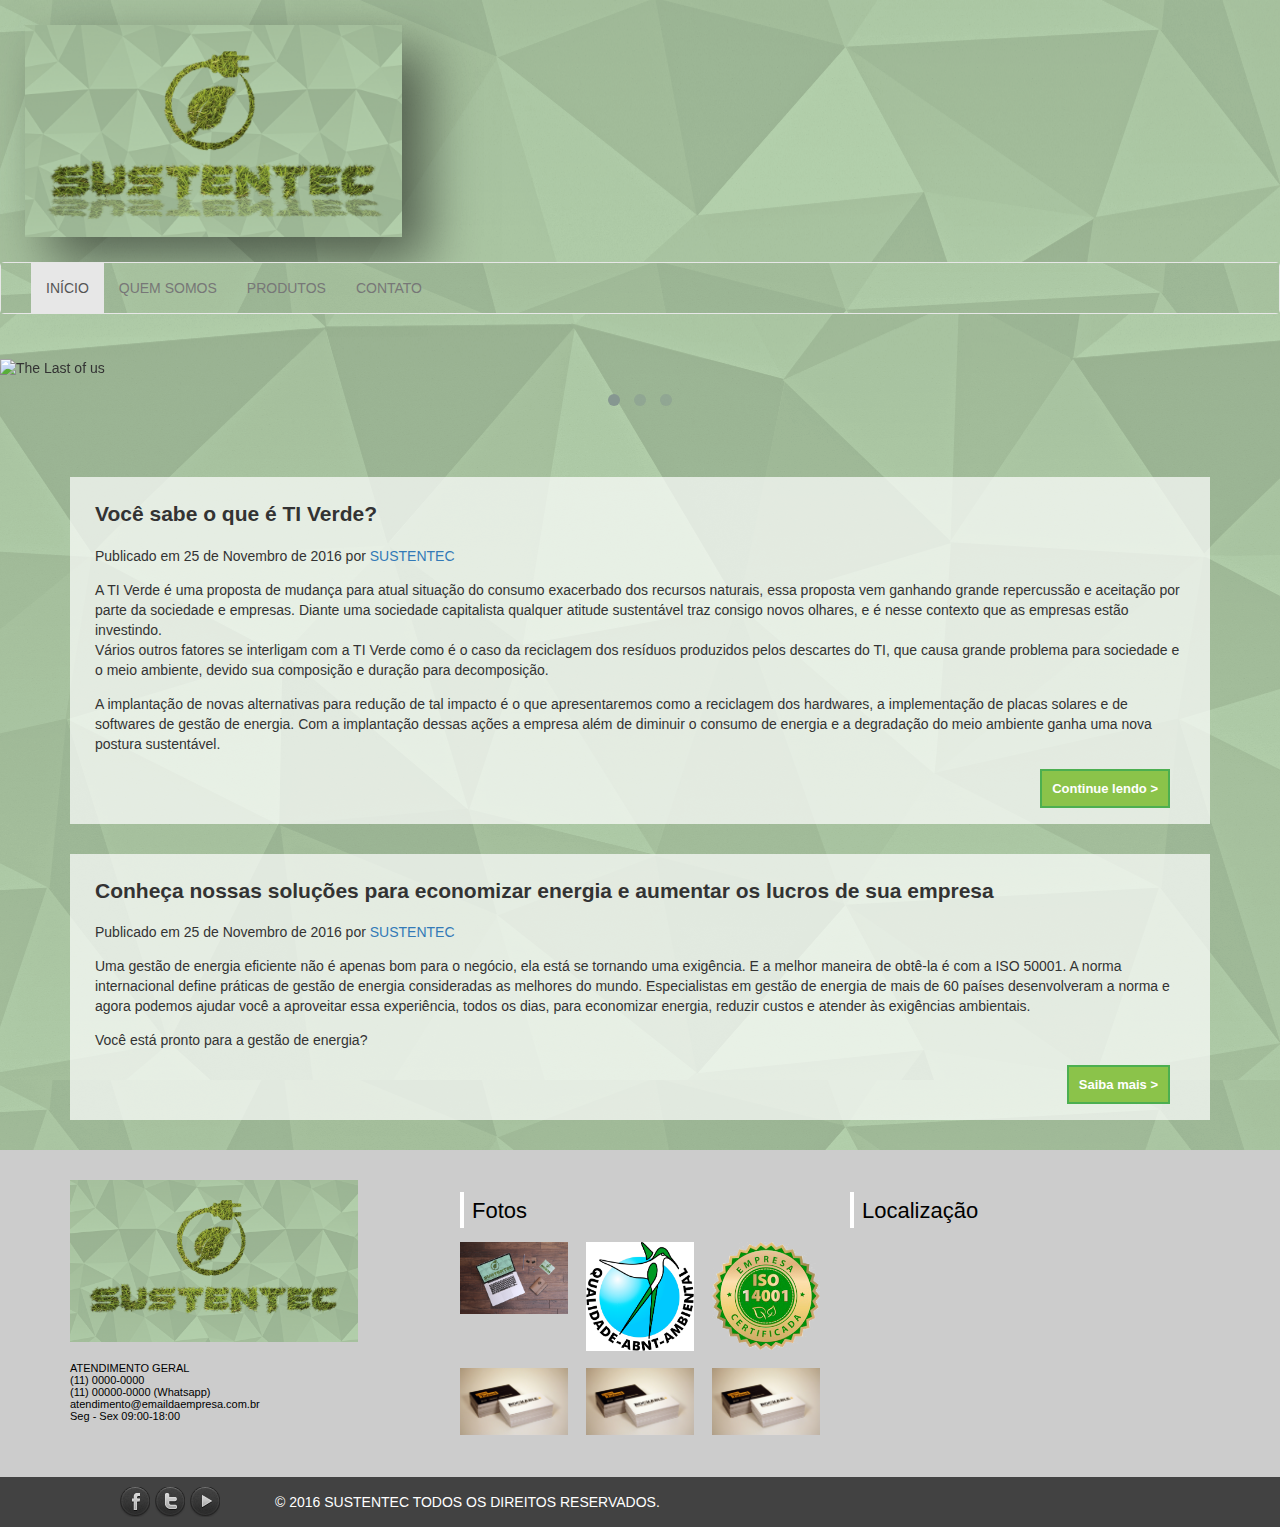
==== commit 02850a86: "Atualizações no Footer e correção de header em todas as páginas" ====
--- a/index.html
+++ b/index.html
@@ -124,9 +124,9 @@
                             <span></span> Fotos
                         </h4>
                         <ul class="clearfix" id="fotos">
-                            <li> <a href="#" title="Fotos do rodapé"> <img src="images/card01.jpg" class="img-responsive" alt="Fotos do rodapé"></a> </li>
-                            <li> <a href="#" title="Fotos do rodapé"> <img src="images/card01.jpg" class="img-responsive" alt="Fotos do rodapé"></a> </li>
-                            <li> <a href="#" title="Fotos do rodapé"> <img src="images/card01.jpg" class="img-responsive" alt="Fotos do rodapé"></a> </li>
+                            <li> <a href="#" title="Fotos do rodapé"> <img src="images/Macbook_Pro_1280x853p.png" class="img-responsive" alt="Fotos do rodapé"></a> </li>
+                            <li> <a href="#" title="Fotos do rodapé"> <img src="images/RotuloambientalColorido.jpg" class="img-responsive" alt="Fotos do rodapé"></a> </li>
+                            <li> <a href="#" title="Fotos do rodapé"> <img src="images/selo-iso-14001.png" class="img-responsive" alt="Fotos do rodapé"></a> </li>
                             <li> <a href="#" title="Fotos do rodapé"> <img src="images/card01.jpg" class="img-responsive" alt="Fotos do rodapé"></a> </li>
                             <li> <a href="#" title="Fotos do rodapé"> <img src="images/card01.jpg" class="img-responsive" alt="Fotos do rodapé"></a> </li>
                             <li> <a href="#" title="Fotos do rodapé"> <img src="images/card01.jpg" class="img-responsive" alt="Fotos do rodapé"></a> </li>
@@ -136,7 +136,7 @@
                         <h4 class="widget__title">
                             <span></span> Localização
                         </h4>
-                        <iframe src="https://www.google.com/maps/embed?pb=!1m18!1m12!1m3!1d3658.307953558354!2d-46.189562099999975!3d-23.521423799999987!2m3!1f0!2f0!3f0!3m2!1i1024!2i768!4f13.1!3m3!1m2!1s0x94cdd83dfd10bbd9%3A0x7a904a3e6d7b06e9!2sR.+Bar%C3%A3o+de+Jacegua%C3%AD+-+Centro%2C+Mogi+das+Cruzes+-+SP!5e0!3m2!1spt-BR!2sbr!4v1440075997935" width="100%" height="125" frameborder="0" style="border:0" allowfullscreen></iframe><!-- Mapa do Google -->
+                        <iframe src="https://www.google.com/maps/embed?pb=!1m18!1m12!1m3!1d58624.6701342393!2d-46.77225331999878!3d-23.3142391102464!2m3!1f0!2f0!3f0!3m2!1i1024!2i768!4f13.1!3m3!1m2!1s0x94cee6a7cb6f61eb%3A0xa321d69e795bf8a6!2sFranco+da+Rocha%2C+State+of+S%C3%A3o+Paulo!5e0!3m2!1sen!2sbr!4v1480217497030" width="100%" height="125" frameborder="0" style="border:0" allowfullscreen></iframe><!-- Mapa do Google -->
                     </div>
                 </div>
             </div>
--- a/css/style.css
+++ b/css/style.css
@@ -1,463 +1,2 @@
-a {
-  outline: none; }
-  a img {
-    border: none; }
-
-a.saiba-mais {
-  margin-bottom: 15px;
-  background: #8BC34A;
-  color: #fff;
-  font: bold 13px "Roboto", sans-serif;
-  padding: 10px;
-  text-align: center;
-  display: block;
-  width: auto;
-  float: right;
-  margin-right: 15px;
-  border: 2px solid #4CAF50;
-  transition: all 0.2s linear; }
-  a.saiba-mais:hover {
-    background: #33691E;
-    color: #76FF03;
-    text-decoration: none;
-    transition: all 0.2s linear; }
-
-.content {
-  margin-left: -15px;
-  margin-right: -15px; }
-  .content:before, .content:after {
-    content: " ";
-    display: table; }
-  .content:after {
-    clear: both; }
-
-.navegacao-fixa {
-  position: fixed;
-  top: 0;
-  z-index: 999;
-  background: rgba(202, 48, 52, 0.8) !important; }
-
-.navegacao-fixa .navbar {
-  background: transparent !important; }
-
-.container-fluid {
-  background-image: url(../images/background-1920x1080p.png);
-  background-repeat: repeat; }
-
-.container .heading,
-.container .widget > .widget__title {
-  margin: 0 0 30px;
-  font: bold 18px "Roboto", sans-serif;
-  color: #000;
-  position: relative;
-  line-height: 30px;
-  text-indent: 14px; }
-  .container .heading > span,
-  .container .widget > .widget__title > span {
-    display: inline-block;
-    width: 8px;
-    height: 30px;
-    background: #C72327;
-    position: absolute;
-    top: 0;
-    left: 15px; }
-.container .heading {
-  position: relative;
-  min-height: 1px;
-  padding-left: 15px;
-  padding-right: 15px; }
-  @media (min-width: 992px) {
-    .container .heading {
-      float: left;
-      width: 100%; } }
-.container .widget > .widget__title > span {
-  left: 0; }
-
-section div > article {
-  background: rgba(255, 255, 255, 0.7);
-  padding: 5px 25px 55px; }
-
-body {
-  background-image: url(../images/background-1920x1080p.png);
-  background-repeat: repeat; }
-  body > header {
-    padding: 25px 0;
-    background: #4CAF50; }
-    body > header > .logo {
-      margin-left: -15px;
-      margin-right: -15px; }
-      body > header > .logo:before, body > header > .logo:after {
-        content: " ";
-        display: table; }
-      body > header > .logo:after {
-        clear: both; }
-      body > header > .logo > .logo-container {
-        position: relative;
-        float: left;
-        width: 100%;
-        min-height: 1px;
-        padding-left: 15px;
-        padding-right: 15px;
-        position: relative;
-        min-height: 1px;
-        padding-left: 15px;
-        padding-right: 15px;
-        position: relative;
-        min-height: 1px;
-        padding-left: 15px;
-        padding-right: 15px;
-        padding: 0px 25px 25px; }
-        @media (min-width: 768px) {
-          body > header > .logo > .logo-container {
-            float: left;
-            width: 33.33333%; } }
-        @media (min-width: 992px) {
-          body > header > .logo > .logo-container {
-            float: left;
-            width: 33.33333%; } }
-        body > header > .logo > .logo-container > .logo-container__logo {
-          display: block; }
-          body > header > .logo > .logo-container > .logo-container__logo > .box-shadow {
-            position: relative;
-            box-shadow: 25px 25px 50px rgba(0, 0, 0, 0.5); }
-    body > header > .menu-container {
-      position: relative;
-      min-height: 1px;
-      padding-left: 15px;
-      padding-right: 15px; }
-      @media (min-width: 992px) {
-        body > header > .menu-container {
-          float: left;
-          width: 58.33333%; } }
-      @media (min-width: 992px) {
-        body > header > .menu-container {
-          margin-left: 41.66667%; } }
-      body > header > .menu-container .navbar {
-        border-radius: 6px;
-        box-shadow: none;
-        border: none;
-        background: #558b2f; }
-        body > header > .menu-container .navbar .navbar-toggle {
-          border-color: #76ff03;
-          background: #33691e; }
-          body > header > .menu-container .navbar .navbar-toggle:hover {
-            background: #33691e;
-            border-color: #33691e; }
-            body > header > .menu-container .navbar .navbar-toggle:hover .icon-bar {
-              background: #76ff03; }
-          body > header > .menu-container .navbar .navbar-toggle:focus {
-            background: #33691e;
-            border-color: #33691e; }
-            body > header > .menu-container .navbar .navbar-toggle:focus .icon-bar {
-              background: #76ff03; }
-          body > header > .menu-container .navbar .navbar-toggle > .icon-bar {
-            background: #fff; }
-        body > header > .menu-container .navbar .navbar-collapse {
-          border: none; }
-          body > header > .menu-container .navbar .navbar-collapse > ul.navbar-nav > li {
-            padding-left: 5px;
-            padding-right: 5px; }
-            body > header > .menu-container .navbar .navbar-collapse > ul.navbar-nav > li.active > a {
-              background: #33691e;
-              color: #fff;
-              font: bold 17px "Roboto", sans-serif; }
-              body > header > .menu-container .navbar .navbar-collapse > ul.navbar-nav > li.active > a:hover {
-                color: #76ff03; }
-            body > header > .menu-container .navbar .navbar-collapse > ul.navbar-nav > li a {
-              color: #fff; }
-              body > header > .menu-container .navbar .navbar-collapse > ul.navbar-nav > li a:hover {
-                color: #76ff03;
-                background: #33691e; }
-
-#slider {
-  margin-bottom: 30px; }
-  #slider .item img {
-    display: block;
-    width: 100%;
-    height: auto; }
-
-#produtos > #produtos__itens > .produtos__item {
-  position: relative;
-  float: left;
-  width: 100%;
-  min-height: 1px;
-  padding-left: 15px;
-  padding-right: 15px;
-  position: relative;
-  min-height: 1px;
-  padding-left: 15px;
-  padding-right: 15px;
-  position: relative;
-  min-height: 1px;
-  padding-left: 15px;
-  padding-right: 15px;
-  background-color: #C72327;
-  background-clip: content-box;
-  margin-bottom: 30px; }
-  @media (min-width: 768px) {
-    #produtos > #produtos__itens > .produtos__item {
-      float: left;
-      width: 50%; } }
-  @media (min-width: 992px) {
-    #produtos > #produtos__itens > .produtos__item {
-      float: left;
-      width: 25%; } }
-  #produtos > #produtos__itens > .produtos__item > img {
-    box-shadow: 0px 18px 18px rgba(0, 0, 0, 0.2); }
-  #produtos > #produtos__itens > .produtos__item > h2 {
-    font: bold 20px "Roboto", sans-serif;
-    text-align: center;
-    margin: 20px 0 10px;
-    padding: 0;
-    color: #fff; }
-  #produtos > #produtos__itens > .produtos__item > p {
-    margin: 0 0 10px;
-    text-align: center;
-    color: #ddd;
-    font: 300 13px "Roboto", sans-serif; }
-  #produtos > #produtos__itens > .produtos__item > a.read-more {
-    margin-bottom: 15px;
-    background: #fff;
-    color: #C72327;
-    font: bold 13px "Roboto", sans-serif;
-    padding: 5px 0;
-    text-align: center;
-    display: block;
-    width: 78px;
-    float: right;
-    margin-right: 15px;
-    border: 2px solid #fff;
-    transition: all 0.2s linear; }
-    #produtos > #produtos__itens > .produtos__item > a.read-more:hover {
-      background: #C72327;
-      color: #fff;
-      text-decoration: none;
-      transition: all 0.2s linear; }
-
-#blog {
-  margin-top: 30px; }
-  #blog > h2.heading {
-    position: relative;
-    min-height: 1px;
-    padding-left: 15px;
-    padding-right: 15px; }
-    @media (min-width: 992px) {
-      #blog > h2.heading {
-        float: left;
-        width: 75%; } }
-  #blog > .teste {
-    position: relative;
-    min-height: 1px;
-    padding-left: 15px;
-    padding-right: 15px; }
-    @media (min-width: 992px) {
-      #blog > .teste {
-        float: left;
-        width: 75%; } }
-  #blog #posts {
-    position: relative;
-    float: left;
-    width: 100%;
-    min-height: 1px;
-    padding-left: 15px;
-    padding-right: 15px;
-    position: relative;
-    min-height: 1px;
-    padding-left: 15px;
-    padding-right: 15px;
-    position: relative;
-    min-height: 1px;
-    padding-left: 15px;
-    padding-right: 15px; }
-    @media (min-width: 768px) {
-      #blog #posts {
-        float: left;
-        width: 75%; } }
-    @media (min-width: 992px) {
-      #blog #posts {
-        float: left;
-        width: 75%; } }
-    #blog #posts > .post__item {
-      margin-bottom: 30px; }
-      #blog #posts > .post__item > h2 {
-        font: 300 26px "Roboto", sans-serif;
-        color: #CC1F22;
-        margin: 15px 0 5px; }
-      #blog #posts > .post__item > p {
-        font: 300 16px "Roboto", sans-serif;
-        color: #000;
-        line-height: 1.5;
-        margin-bottom: 15px; }
-      #blog #posts > .post__item > a.read-more {
-        display: block;
-        float: right;
-        width: 140px;
-        padding: 10px 0;
-        background-color: #CD1F23;
-        text-align: center;
-        font: 300 14px "Roboto", sans-serif;
-        color: #fff; }
-  #blog aside {
-    position: relative;
-    float: left;
-    width: 100%;
-    min-height: 1px;
-    padding-left: 15px;
-    padding-right: 15px;
-    position: relative;
-    min-height: 1px;
-    padding-left: 15px;
-    padding-right: 15px;
-    position: relative;
-    min-height: 1px;
-    padding-left: 15px;
-    padding-right: 15px;
-    float: right;
-    display: block;
-    margin: 30px 0; }
-    @media (min-width: 768px) {
-      #blog aside {
-        float: left;
-        width: 25%; } }
-    @media (min-width: 992px) {
-      #blog aside {
-        float: left;
-        width: 25%; } }
-    #blog aside > #sidebar > .widget > h3.widget__title {
-      font-size: 16px;
-      text-indent: 9px;
-      margin-bottom: 13px; }
-      #blog aside > #sidebar > .widget > h3.widget__title > span {
-        width: 4px; }
-    #blog aside > #sidebar > .widget > .widget__body {
-      width: 100%;
-      min-height: 220px;
-      background-color: #636363;
-      margin-bottom: 30px; }
-
-body > footer {
-  background: #ccc;
-  padding: 30px 0 0; }
-  body > footer > .container {
-    padding-bottom: 10px; }
-  body > footer #footer-sidebar > .footer-widget {
-    position: relative;
-    float: left;
-    width: 100%;
-    min-height: 1px;
-    padding-left: 15px;
-    padding-right: 15px;
-    position: relative;
-    min-height: 1px;
-    padding-left: 15px;
-    padding-right: 15px;
-    position: relative;
-    min-height: 1px;
-    padding-left: 15px;
-    padding-right: 15px; }
-    @media (min-width: 768px) {
-      body > footer #footer-sidebar > .footer-widget {
-        float: left;
-        width: 33.33333%; } }
-    @media (min-width: 992px) {
-      body > footer #footer-sidebar > .footer-widget {
-        float: left;
-        width: 33.33333%; } }
-    body > footer #footer-sidebar > .footer-widget > h4.widget__title {
-      position: relative;
-      margin: 12px 0;
-      height: 36px;
-      font: 22px "Roboto", sans-serif;
-      color: #000;
-      text-indent: 12px;
-      padding-top: 6px; }
-      body > footer #footer-sidebar > .footer-widget > h4.widget__title > span {
-        display: block;
-        position: absolute;
-        top: 0;
-        left: 0;
-        width: 4px;
-        height: 36px;
-        background: #FFF; }
-    body > footer #footer-sidebar > .footer-widget p {
-      color: #000;
-      font: 11px "Roboto", sans-serif; }
-    body > footer #footer-sidebar > .footer-widget > ul#fotos {
-      list-style: none;
-      padding: 0; }
-      body > footer #footer-sidebar > .footer-widget > ul#fotos > li {
-        float: left;
-        display: inline;
-        width: 30%;
-        margin: 0 5% 5% 0; }
-        body > footer #footer-sidebar > .footer-widget > ul#fotos > li:nth-child(3n) {
-          margin-right: 0; }
-    body > footer #footer-sidebar > .footer-widget.footer-widget--about a {
-      display: block;
-      width: 80%; }
-    body > footer #footer-sidebar > .footer-widget.footer-widget--about p {
-      width: 75%;
-      margin: 20px 0 0; }
-  body > footer > #redes-sociais {
-    background: #424242; }
-    body > footer > #redes-sociais #redes-sociais__container {
-      position: relative;
-      min-height: 1px;
-      padding-left: 15px;
-      padding-right: 15px; }
-      @media (min-width: 992px) {
-        body > footer > #redes-sociais #redes-sociais__container {
-          float: left;
-          width: 100%; } }
-      body > footer > #redes-sociais #redes-sociais__container > ul#redes-sociais__icons {
-        float: left;
-        margin: 10px; }
-        body > footer > #redes-sociais #redes-sociais__container > ul#redes-sociais__icons > li {
-          display: inline;
-          float: left;
-          margin-right: 5px; }
-          body > footer > #redes-sociais #redes-sociais__container > ul#redes-sociais__icons > li > a.icon {
-            display: block; }
-            body > footer > #redes-sociais #redes-sociais__container > ul#redes-sociais__icons > li > a.icon, body > footer > #redes-sociais #redes-sociais__container > ul#redes-sociais__icons > li > a.icon:hover {
-              transition: all 0.2s linear; }
-        body > footer > #redes-sociais #redes-sociais__container > ul#redes-sociais__icons > :last-child {
-          margin-right: 0; }
-
-@media screen and (max-width: 768px) {
-  body > header > .content > .logo-container > .logo-container__logo {
-    margin-left: 15%;
-    margin-right: 15%;
-    width: 70%; }
-  body > footer #footer-sidebar > .footer-widget.footer-widget--about a,
-  body > footer #footer-sidebar > .footer-widget.footer-widget--about p {
-    text-align: center; }
-  body > footer #footer-sidebar > .footer-widget.footer-widget--about a {
-    margin-left: 20%; }
-    body > footer #footer-sidebar > .footer-widget.footer-widget--about a > img {
-      margin: 0 auto; }
-  body > footer #footer-sidebar > .footer-widget.footer-widget--about p {
-    width: 100%; } }
-@media screen and (min-width: 500px) and (max-width: 768px) {
-  body > footer #footer-sidebar > .footer-widget.footer-widget--about a {
-    width: 40%;
-    margin-left: 30%; }
-    body > footer #footer-sidebar > .footer-widget.footer-widget--about a > img {
-      margin: 0 auto; } }
-@media screen and (min-width: 300px) and (max-width: 499px) {
-  body > footer #footer-sidebar > .footer-widget.footer-widget--about a {
-    width: 50%;
-    margin-left: 30%; }
-    body > footer #footer-sidebar > .footer-widget.footer-widget--about a > img {
-      margin: 0 auto; } }
-body > section > article {
-  background: rgba(255, 255, 255, 0.7); }
-  body > section > article > h3 {
-    font: 400 24px '$font_main2'; }
-  body > section > article > h4 {
-    font: 300 20px '$font_main2';
-    color: #666; }
-  body > section > article > p {
-    font: 300 16px '$font_main';
-    text-indent: 15px; }
-
+a{outline:none}a img{border:none}a.saiba-mais{margin-bottom:15px;background:#8BC34A;color:#fff;font:bold 13px "Roboto",sans-serif;padding:10px;text-align:center;display:block;width:auto;float:right;margin-right:15px;border:2px solid #4CAF50;transition:all 0.2s linear}a.saiba-mais:hover{background:#33691E;color:#76FF03;text-decoration:none;transition:all 0.2s linear}.content{margin-left:-15px;margin-right:-15px}.content:before,.content:after{content:" ";display:table}.content:after{clear:both}.navegacao-fixa{position:fixed;top:0;z-index:999;background:rgba(202,48,52,0.8) !important}.navegacao-fixa .navbar{background:transparent !important}.container-fluid{background-image:url(../images/background-1920x1080p.png);background-repeat:repeat}.container .heading,.container .widget>.widget__title{margin:0 0 30px;font:bold 18px "Roboto",sans-serif;color:#000;position:relative;line-height:30px;text-indent:14px}.container .heading>span,.container .widget>.widget__title>span{display:inline-block;width:8px;height:30px;background:#C72327;position:absolute;top:0;left:15px}.container .heading{position:relative;min-height:1px;padding-left:15px;padding-right:15px}@media (min-width: 992px){.container .heading{float:left;width:100%}}.container .widget>.widget__title>span{left:0}section{padding-bottom:30px}section div>article{background:rgba(255,255,255,0.7);padding:5px 25px 55px}body{background-image:url(../images/background-1920x1080p.png);background-repeat:repeat}body>header{padding:25px 0;background:#4CAF50}body>header>.logo{margin-left:-15px;margin-right:-15px}body>header>.logo:before,body>header>.logo:after{content:" ";display:table}body>header>.logo:after{clear:both}body>header>.logo>.logo-container{position:relative;float:left;width:100%;min-height:1px;padding-left:15px;padding-right:15px;position:relative;min-height:1px;padding-left:15px;padding-right:15px;position:relative;min-height:1px;padding-left:15px;padding-right:15px;padding:0px 25px 25px}@media (min-width: 768px){body>header>.logo>.logo-container{float:left;width:33.33333%}}@media (min-width: 992px){body>header>.logo>.logo-container{float:left;width:33.33333%}}body>header>.logo>.logo-container>.logo-container__logo{display:block}body>header>.logo>.logo-container>.logo-container__logo>.box-shadow{position:relative;box-shadow:25px 25px 50px rgba(0,0,0,0.5)}body>header>.menu-container{position:relative;min-height:1px;padding-left:15px;padding-right:15px}@media (min-width: 992px){body>header>.menu-container{float:left;width:58.33333%}}@media (min-width: 992px){body>header>.menu-container{margin-left:41.66667%}}body>header>.menu-container .navbar{border-radius:6px;box-shadow:none;border:none;background:#558b2f}body>header>.menu-container .navbar .navbar-toggle{border-color:#76ff03;background:#33691e}body>header>.menu-container .navbar .navbar-toggle:hover{background:#33691e;border-color:#33691e}body>header>.menu-container .navbar .navbar-toggle:hover .icon-bar{background:#76ff03}body>header>.menu-container .navbar .navbar-toggle:focus{background:#33691e;border-color:#33691e}body>header>.menu-container .navbar .navbar-toggle:focus .icon-bar{background:#76ff03}body>header>.menu-container .navbar .navbar-toggle>.icon-bar{background:#fff}body>header>.menu-container .navbar .navbar-collapse{border:none}body>header>.menu-container .navbar .navbar-collapse>ul.navbar-nav>li{padding-left:5px;padding-right:5px}body>header>.menu-container .navbar .navbar-collapse>ul.navbar-nav>li.active>a{background:#33691e;color:#fff;font:bold 17px "Roboto",sans-serif}body>header>.menu-container .navbar .navbar-collapse>ul.navbar-nav>li.active>a:hover{color:#76ff03}body>header>.menu-container .navbar .navbar-collapse>ul.navbar-nav>li a{color:#fff}body>header>.menu-container .navbar .navbar-collapse>ul.navbar-nav>li a:hover{color:#76ff03;background:#33691e}#slider{margin-bottom:30px}#slider .item img{display:block;width:100%;height:auto}#produtos>#produtos__itens>.produtos__item{position:relative;float:left;width:100%;min-height:1px;padding-left:15px;padding-right:15px;position:relative;min-height:1px;padding-left:15px;padding-right:15px;position:relative;min-height:1px;padding-left:15px;padding-right:15px;background-color:#C72327;background-clip:content-box;margin-bottom:30px}@media (min-width: 768px){#produtos>#produtos__itens>.produtos__item{float:left;width:50%}}@media (min-width: 992px){#produtos>#produtos__itens>.produtos__item{float:left;width:25%}}#produtos>#produtos__itens>.produtos__item>img{box-shadow:0px 18px 18px rgba(0,0,0,0.2)}#produtos>#produtos__itens>.produtos__item>h2{font:bold 20px "Roboto",sans-serif;text-align:center;margin:20px 0 10px;padding:0;color:#fff}#produtos>#produtos__itens>.produtos__item>p{margin:0 0 10px;text-align:center;color:#ddd;font:300 13px "Roboto",sans-serif}#produtos>#produtos__itens>.produtos__item>a.read-more{margin-bottom:15px;background:#fff;color:#C72327;font:bold 13px "Roboto",sans-serif;padding:5px 0;text-align:center;display:block;width:78px;float:right;margin-right:15px;border:2px solid #fff;transition:all 0.2s linear}#produtos>#produtos__itens>.produtos__item>a.read-more:hover{background:#C72327;color:#fff;text-decoration:none;transition:all 0.2s linear}#blog{margin-top:30px}#blog>h2.heading{position:relative;min-height:1px;padding-left:15px;padding-right:15px}@media (min-width: 992px){#blog>h2.heading{float:left;width:75%}}#blog>.teste{position:relative;min-height:1px;padding-left:15px;padding-right:15px;background:rgba(255,255,255,0.7)}@media (min-width: 992px){#blog>.teste{float:left;width:75%}}#blog #posts{position:relative;float:left;width:100%;min-height:1px;padding-left:15px;padding-right:15px;position:relative;min-height:1px;padding-left:15px;padding-right:15px;position:relative;min-height:1px;padding-left:15px;padding-right:15px;background:rgba(255,255,255,0.7)}@media (min-width: 768px){#blog #posts{float:left;width:75%}}@media (min-width: 992px){#blog #posts{float:left;width:75%}}#blog #posts>.post__item{margin-bottom:30px}#blog #posts>.post__item>h2{font:300 26px "Roboto",sans-serif;color:#CC1F22;margin:15px 0 5px}#blog #posts>.post__item>p{font:300 16px "Roboto",sans-serif;color:#000;line-height:1.5;margin-bottom:15px}#blog #posts>.post__item>a.read-more{display:block;float:right;width:140px;padding:10px 0;background-color:#CD1F23;text-align:center;font:300 14px "Roboto",sans-serif;color:#fff}#blog aside{position:relative;float:left;width:100%;min-height:1px;padding-left:15px;padding-right:15px;position:relative;min-height:1px;padding-left:15px;padding-right:15px;position:relative;min-height:1px;padding-left:15px;padding-right:15px;float:right;display:block;margin:0 0 30px;padding-top:15px;background:rgba(255,255,255,0.7)}@media (min-width: 768px){#blog aside{float:left;width:25%}}@media (min-width: 992px){#blog aside{float:left;width:25%}}#blog aside>#sidebar>.widget>h3.widget__title{font-size:16px;text-indent:9px;margin-bottom:13px}#blog aside>#sidebar>.widget>h3.widget__title>span{width:4px}#blog aside>#sidebar>.widget>.widget__body{width:100%;min-height:220px;background-color:#636363;margin-bottom:30px}body>footer{background:#ccc;padding:30px 0 0}body>footer>.container{padding-bottom:10px}body>footer #footer-sidebar>.footer-widget{position:relative;float:left;width:100%;min-height:1px;padding-left:15px;padding-right:15px;position:relative;min-height:1px;padding-left:15px;padding-right:15px;position:relative;min-height:1px;padding-left:15px;padding-right:15px}@media (min-width: 768px){body>footer #footer-sidebar>.footer-widget{float:left;width:33.33333%}}@media (min-width: 992px){body>footer #footer-sidebar>.footer-widget{float:left;width:33.33333%}}body>footer #footer-sidebar>.footer-widget>h4.widget__title{position:relative;margin:12px 0;height:36px;font:22px "Roboto",sans-serif;color:#000;text-indent:12px;padding-top:6px}body>footer #footer-sidebar>.footer-widget>h4.widget__title>span{display:block;position:absolute;top:0;left:0;width:4px;height:36px;background:#FFF}body>footer #footer-sidebar>.footer-widget p{color:#000;font:11px "Roboto",sans-serif}body>footer #footer-sidebar>.footer-widget>ul#fotos{list-style:none;padding:0}body>footer #footer-sidebar>.footer-widget>ul#fotos>li{float:left;display:inline;width:30%;margin:0 5% 5% 0}body>footer #footer-sidebar>.footer-widget>ul#fotos>li:nth-child(3n){margin-right:0}body>footer #footer-sidebar>.footer-widget.footer-widget--about a{display:block;width:80%}body>footer #footer-sidebar>.footer-widget.footer-widget--about p{width:75%;margin:20px 0 0}body>footer>#redes-sociais{background:#424242}body>footer>#redes-sociais #redes-sociais__container{position:relative;min-height:1px;padding-left:15px;padding-right:15px}@media (min-width: 992px){body>footer>#redes-sociais #redes-sociais__container{float:left;width:100%}}body>footer>#redes-sociais #redes-sociais__container>ul#redes-sociais__icons{float:left;margin:10px}body>footer>#redes-sociais #redes-sociais__container>ul#redes-sociais__icons>li{display:inline;float:left;margin-right:5px}body>footer>#redes-sociais #redes-sociais__container>ul#redes-sociais__icons>li>a.icon{display:block}body>footer>#redes-sociais #redes-sociais__container>ul#redes-sociais__icons>li>a.icon,body>footer>#redes-sociais #redes-sociais__container>ul#redes-sociais__icons>li>a.icon:hover{transition:all 0.2s linear}body>footer>#redes-sociais #redes-sociais__container>ul#redes-sociais__icons>:last-child{margin-right:0}@media screen and (max-width: 768px){body>header>.content>.logo-container>.logo-container__logo{margin-left:15%;margin-right:15%;width:70%}body>footer #footer-sidebar>.footer-widget.footer-widget--about a,body>footer #footer-sidebar>.footer-widget.footer-widget--about p{text-align:center}body>footer #footer-sidebar>.footer-widget.footer-widget--about a{margin-left:20%}body>footer #footer-sidebar>.footer-widget.footer-widget--about a>img{margin:0 auto}body>footer #footer-sidebar>.footer-widget.footer-widget--about p{width:100%}}@media screen and (min-width: 500px) and (max-width: 768px){body>footer #footer-sidebar>.footer-widget.footer-widget--about a{width:40%;margin-left:30%}body>footer #footer-sidebar>.footer-widget.footer-widget--about a>img{margin:0 auto}}@media screen and (min-width: 300px) and (max-width: 499px){body>footer #footer-sidebar>.footer-widget.footer-widget--about a{width:50%;margin-left:30%}body>footer #footer-sidebar>.footer-widget.footer-widget--about a>img{margin:0 auto}}body>section>article{background:rgba(255,255,255,0.7)}body>section>article>h3{font:400 24px '$font_main2'}body>section>article>h4{font:300 20px '$font_main2';color:#666}body>section>article>p{font:300 16px '$font_main';text-indent:15px}
 /*# sourceMappingURL=style.css.map */
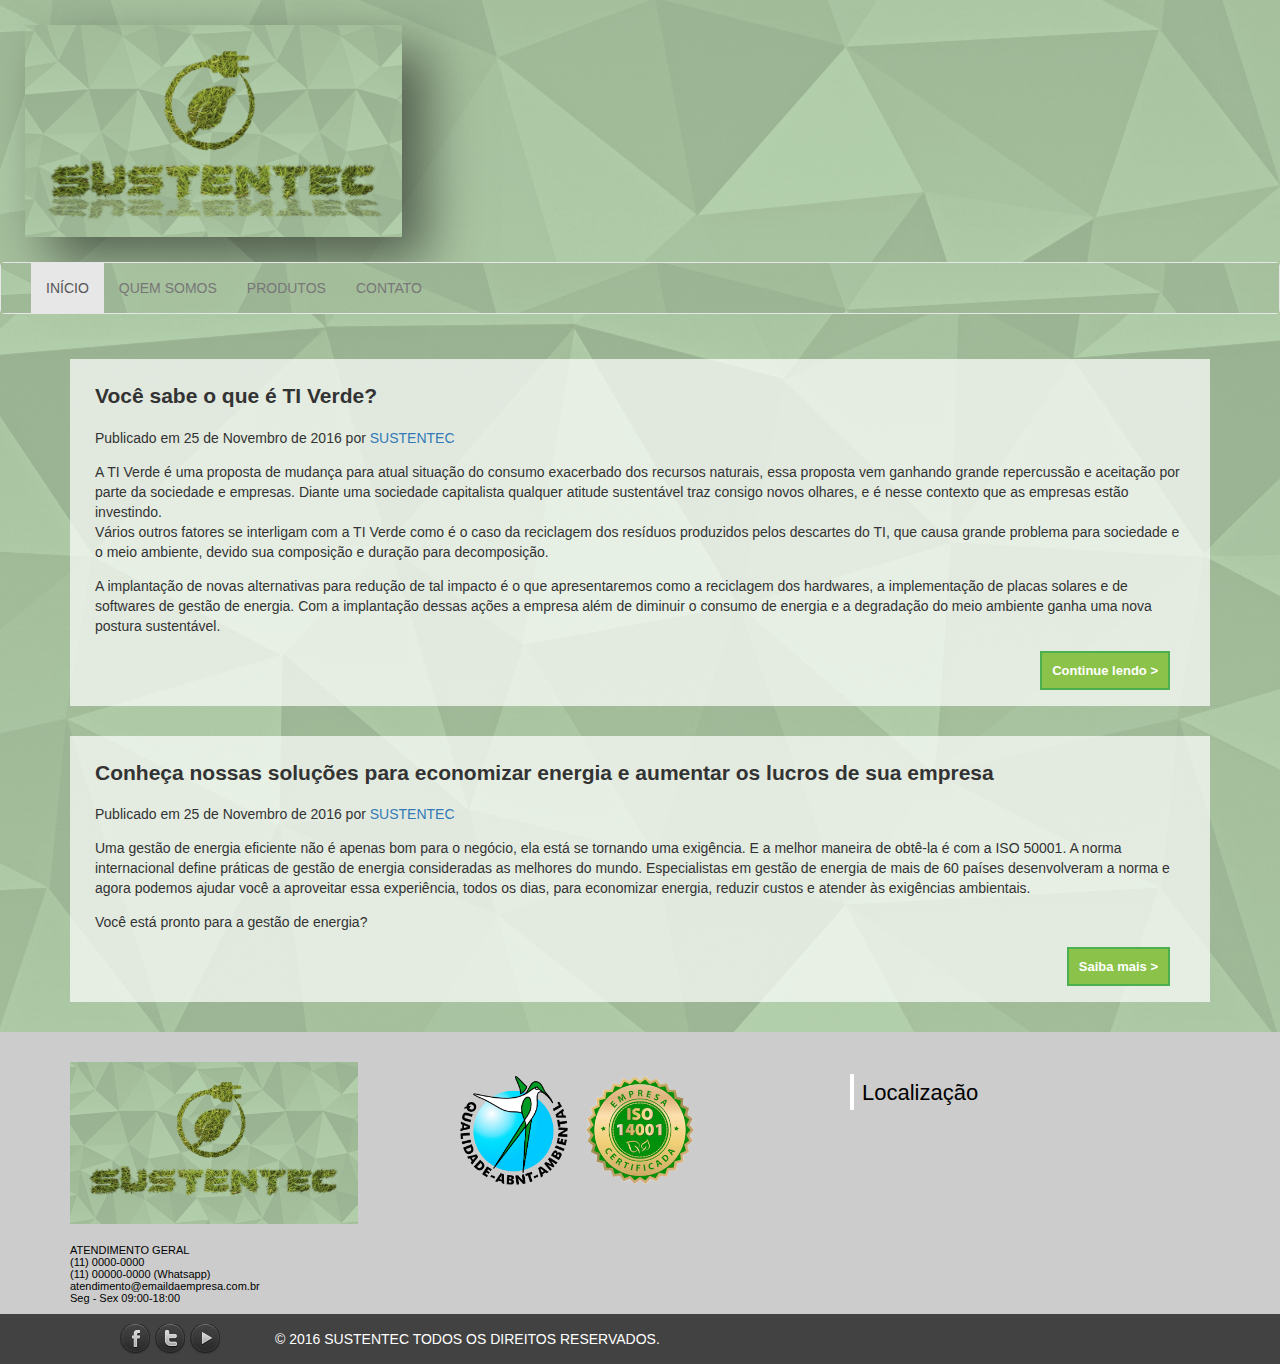
==== commit b86e26aa: "Identação do texto, ultimos ajustes na pagina, correção do footer head e comentado carousel" ====
--- a/index.html
+++ b/index.html
@@ -11,160 +11,153 @@
         <link rel="stylesheet" href="css/style.css">
         <link rel="stylesheet" href="css/responsive.css">
         <link rel="stylesheet" href="css/sprites.css">
-        <script src="scripts/script.js"></script>
     </head>
     <body>
         <header class="container-fluid">
-          <div class="logo">
-          <!--<div class="content">-->
-           <div class="logo-container"> 
+            <div class="logo">
+                <!--<div class="content">-->
+                <div class="logo-container"> 
                     <div class="logo-container__logo">
                         <img src="images/Logo-sombra-1920x1080p.png" class="img-responsive box-shadow" alt="Logotipo" />
                     </div>
                 </div>
-                </div>
-                <!--</div>-->
-                <!--<div class="container"> -->
+            </div>
+            <!--</div>-->
+            <!--<div class="container"> -->
             <div class="content">                
                 <div class="menu-container">
                     <nav class="navbar navbar-default">
-                      <div class="container-fluid">
-                        <!-- Brand and toggle get grouped for better mobile display -->
-                        <div class="navbar-header">
-                          <button type="button" class="navbar-toggle collapsed" data-toggle="collapse" data-target="#bs-example-navbar-collapse-1" aria-expanded="false">
-                            <span class="sr-only">Toggle navigation</span>
-                            <span class="icon-bar"></span>
-                            <span class="icon-bar"></span>
-                            <span class="icon-bar"></span>
-                          </button>                          
-                        </div>
+                        <div class="container-fluid">
+                            <!-- Brand and toggle get grouped for better mobile display -->
+                            <div class="navbar-header">
+                                <button type="button" class="navbar-toggle collapsed" data-toggle="collapse" data-target="#bs-example-navbar-collapse-1" aria-expanded="false">
+                                    <span class="sr-only">Toggle navigation</span>
+                                    <span class="icon-bar"></span>
+                                    <span class="icon-bar"></span>
+                                    <span class="icon-bar"></span>
+                                </button>                          
+                            </div>
 
-                        <!-- Collect the nav links, forms, and other content for toggling -->
-                        <div class="collapse navbar-collapse" id="bs-example-navbar-collapse-1">
-                          <ul class="nav navbar-nav">
-                            <li class="active"><a href="index.html">INÍCIO <span class="sr-only">(current)</span></a></li>
-                            <li><a href="about.html">QUEM SOMOS</a></li>
-                            <li><a href="services.html">PRODUTOS</a></li>
-                            <li><a href="contato.html">CONTATO</a></li>
-                            </ul>
-                          
-                        </div><!-- /.navbar-collapse -->
-                      </div><!-- /.container-fluid -->
+                            <!-- Collect the nav links, forms, and other content for toggling -->
+                            <div class="collapse navbar-collapse" id="bs-example-navbar-collapse-1">
+                                <ul class="nav navbar-nav">
+                                    <li class="active"><a href="index.html">INÍCIO <span class="sr-only">(current)</span></a></li>
+                                    <li><a href="about.html">QUEM SOMOS</a></li>
+                                    <li><a href="services.html">PRODUTOS</a></li>
+                                    <li><a href="contato.html">CONTATO</a></li>
+                                </ul>
+
+                            </div><!-- /.navbar-collapse -->
+                        </div><!-- /.container-fluid -->
                     </nav>
                 </div>
-                </div>
+            </div>
 
             </div>
         </div> <!-- / div container-fluid -->
-        </header>
+    </header>
+<!--
+<section class="carousel">
+<div id="slider" class="owl-carousel owl-theme">
 
-        <section class="carousel">
-           <div id="slider" class="owl-carousel owl-theme">
- 
-              <div class="item"><img src="http://owlgraphic.com/owlcarousel/demos/assets/fullimage1.jpg" alt="The Last of us"></div>
-              <div class="item"><img src="http://owlgraphic.com/owlcarousel/demos/assets/fullimage2.jpg" alt="GTA V"></div>
-              <div class="item"><img src="http://owlgraphic.com/owlcarousel/demos/assets/fullimage3.jpg" alt="Mirror Edge"></div>
- 
+<div class="item"><img src="images/Macbook_Pro_960x640.png" alt="Sustentec solucoes" class="img-responsive" height="350px"></div>
+<div class="item"><img src="http://owlgraphic.com/owlcarousel/demos/assets/fullimage2.jpg" alt="GTA V"></div>
+<div class="item"><img src="http://owlgraphic.com/owlcarousel/demos/assets/fullimage3.jpg" alt="Mirror Edge"></div>
+
+</div>
+</section>
+-->
+<section>
+    <div class="container">
+        <article class="artigos">
+            <header>
+                <h2>Você sabe o que é TI Verde?</h2>
+                <p>Publicado em <time datetime="2016-11-25T08:30:24+01:00">25 de Novembro de 2016</time> por <a href="about.html">SUSTENTEC</a></p>
+            </header>
+            <p>
+                A TI Verde é uma proposta de mudança para atual situação do consumo exacerbado dos recursos naturais, essa proposta vem ganhando grande repercussão e aceitação por parte da sociedade e empresas. Diante uma sociedade capitalista qualquer atitude sustentável traz consigo novos olhares, e é nesse contexto que as empresas estão investindo.<br />
+                Vários outros fatores se interligam com a TI Verde como é o caso da reciclagem dos resíduos produzidos pelos descartes do TI, que causa grande problema para sociedade e o meio ambiente, devido sua composição e duração para decomposição.</p>
+            <p>
+                A implantação de novas alternativas para redução de tal impacto é o que apresentaremos como a reciclagem dos hardwares, a implementação de placas solares e de softwares de gestão de energia. Com a implantação dessas ações a empresa além de diminuir o consumo de energia e a degradação do meio ambiente ganha uma nova postura sustentável.
+            </p>
+            <a href="ti-verde.html" class="saiba-mais">Continue lendo ></a>
+        </article>    
+    </div>
+</section>
+
+<section class="artigos">
+    <div class="container">
+        <article>
+            <header>
+                <h2>Conheça nossas soluções para economizar energia e aumentar os lucros de sua empresa</h2>
+                <p>Publicado em <time datetime="2016-11-25T08:30:24+01:00">25 de Novembro de 2016</time> por <a href="about.html">SUSTENTEC</a></p>
+            </header>
+            <p>
+                Uma gestão de energia eficiente não é apenas bom para o negócio, ela está se tornando uma exigência. E a melhor maneira de obtê-la é com a ISO 50001. A norma internacional define práticas de gestão de energia consideradas as melhores do mundo. Especialistas em gestão de energia de mais de 60 países desenvolveram a norma e agora podemos ajudar você a aproveitar essa experiência, todos os dias, para economizar energia, reduzir custos e atender às exigências ambientais.                        
+            </p>
+            <p>
+                Você está pronto para a gestão de energia?
+            </p>
+            <a href="services.html" class="saiba-mais">Saiba mais ></a>
+        </article>
+
+    </div>
+</section>
+
+<footer>
+    <div class="container">
+        <div class="content" id="footer-sidebar">
+            <div class="footer-widget footer-widget--about">
+                <a href="#" title="">
+                    <img src="images/Logo-960x540p.png" class="img-responsive" alt="" title="">
+                </a>
+                <p>
+                    <spam>ATENDIMENTO GERAL</spam> 
+                    <br>(11) 0000-0000 
+                    <br>(11) 00000-0000 (Whatsapp) 
+                    <br>atendimento@emaildaempresa.com.br 
+                    <br>Seg - Sex 09:00-18:00
+                </p>
             </div>
-        </section>
-        <section>
-            <div class="container">
-                <article class="artigos">
-                    <header>
-                        <h2>Você sabe o que é TI Verde?</h2>
-                        <p>Publicado em <time datetime="2016-11-25T08:30:24+01:00">25 de Novembro de 2016</time> por <a href="about.html">SUSTENTEC</a></p>
-                    </header>
-                    <p>
-                        A TI Verde é uma proposta de mudança para atual situação do consumo exacerbado dos recursos naturais, essa proposta vem ganhando grande repercussão e aceitação por parte da sociedade e empresas. Diante uma sociedade capitalista qualquer atitude sustentável traz consigo novos olhares, e é nesse contexto que as empresas estão investindo.<br />
-                        Vários outros fatores se interligam com a TI Verde como é o caso da reciclagem dos resíduos produzidos pelos descartes do TI, que causa grande problema para sociedade e o meio ambiente, devido sua composição e duração para decomposição.</p>
-                    <p>
-                        A implantação de novas alternativas para redução de tal impacto é o que apresentaremos como a reciclagem dos hardwares, a implementação de placas solares e de softwares de gestão de energia. Com a implantação dessas ações a empresa além de diminuir o consumo de energia e a degradação do meio ambiente ganha uma nova postura sustentável.
-                    </p>
-                    <a href="ti-verde.html" class="saiba-mais">Continue lendo ></a>
-                </article>    
+            <div class="footer-widget">
+                <ul class="clearfix" id="fotos">
+                    <li> <a href="#" title="Fotos do rodapé"> <img src="images/RotuloambientalColorido.png" class="img-responsive" alt="Qualidade ABNT Ambiental"></a> </li>
+                    <li> <a href="#" title="Fotos do rodapé"> <img src="images/selo-iso-14001.png" class="img-responsive" alt="Selo ISO 14.001"></a> </li>
+                </ul>
             </div>
-        </section>
-
-        <section class="artigos">
-            <div class="container">
-                <article>
-                    <header>
-                        <h2>Conheça nossas soluções para economizar energia e aumentar os lucros de sua empresa</h2>
-                        <p>Publicado em <time datetime="2016-11-25T08:30:24+01:00">25 de Novembro de 2016</time> por <a href="about.html">SUSTENTEC</a></p>
-                    </header>
-                    <p>
-                        Uma gestão de energia eficiente não é apenas bom para o negócio, ela está se tornando uma exigência. E a melhor maneira de obtê-la é com a ISO 50001. A norma internacional define práticas de gestão de energia consideradas as melhores do mundo. Especialistas em gestão de energia de mais de 60 países desenvolveram a norma e agora podemos ajudar você a aproveitar essa experiência, todos os dias, para economizar energia, reduzir custos e atender às exigências ambientais.                        
-                    </p>
-                    <p>
-                        Você está pronto para a gestão de energia?
-                    </p>
-                    <a href="services.html" class="saiba-mais">Saiba mais ></a>
-                </article>
-
+            <div class="footer-widget">
+                <h4 class="widget__title">
+                    <span></span> Localização
+                </h4>
+                <iframe src="https://www.google.com/maps/embed?pb=!1m18!1m12!1m3!1d58624.6701342393!2d-46.77225331999878!3d-23.3142391102464!2m3!1f0!2f0!3f0!3m2!1i1024!2i768!4f13.1!3m3!1m2!1s0x94cee6a7cb6f61eb%3A0xa321d69e795bf8a6!2sFranco+da+Rocha%2C+State+of+S%C3%A3o+Paulo!5e0!3m2!1sen!2sbr!4v1480217497030" width="100%" height="125" frameborder="0" style="border:0" allowfullscreen></iframe><!-- Mapa do Google -->
             </div>
-        </section>
-
-        <footer>
-            <div class="container">
-                <div class="content" id="footer-sidebar">
-                    <div class="footer-widget footer-widget--about">
-                        <a href="#" title="">
-                            <img src="images/Logo-960x540p.png" class="img-responsive" alt="" title="">
-                        </a>
-                        <p>
-                            <spam>ATENDIMENTO GERAL</spam> 
-                            <br>(11) 0000-0000 
-                            <br>(11) 00000-0000 (Whatsapp) 
-                            <br>atendimento@emaildaempresa.com.br 
-                            <br>Seg - Sex 09:00-18:00
-                        </p>
-                    </div>
-                    <div class="footer-widget">
-                        <h4 class="widget__title">
-                            <span></span> Fotos
-                        </h4>
-                        <ul class="clearfix" id="fotos">
-                            <li> <a href="#" title="Fotos do rodapé"> <img src="images/Macbook_Pro_1280x853p.png" class="img-responsive" alt="Fotos do rodapé"></a> </li>
-                            <li> <a href="#" title="Fotos do rodapé"> <img src="images/RotuloambientalColorido.jpg" class="img-responsive" alt="Fotos do rodapé"></a> </li>
-                            <li> <a href="#" title="Fotos do rodapé"> <img src="images/selo-iso-14001.png" class="img-responsive" alt="Fotos do rodapé"></a> </li>
-                            <li> <a href="#" title="Fotos do rodapé"> <img src="images/card01.jpg" class="img-responsive" alt="Fotos do rodapé"></a> </li>
-                            <li> <a href="#" title="Fotos do rodapé"> <img src="images/card01.jpg" class="img-responsive" alt="Fotos do rodapé"></a> </li>
-                            <li> <a href="#" title="Fotos do rodapé"> <img src="images/card01.jpg" class="img-responsive" alt="Fotos do rodapé"></a> </li>
-                        </ul>
-                    </div>
-                    <div class="footer-widget">
-                        <h4 class="widget__title">
-                            <span></span> Localização
-                        </h4>
-                        <iframe src="https://www.google.com/maps/embed?pb=!1m18!1m12!1m3!1d58624.6701342393!2d-46.77225331999878!3d-23.3142391102464!2m3!1f0!2f0!3f0!3m2!1i1024!2i768!4f13.1!3m3!1m2!1s0x94cee6a7cb6f61eb%3A0xa321d69e795bf8a6!2sFranco+da+Rocha%2C+State+of+S%C3%A3o+Paulo!5e0!3m2!1sen!2sbr!4v1480217497030" width="100%" height="125" frameborder="0" style="border:0" allowfullscreen></iframe><!-- Mapa do Google -->
-                    </div>
+        </div>
+    </div>
+    <div id="redes-sociais">
+        <div class="container">
+            <div class="content">
+                <div id="redes-sociais__container">
+                    <ul id="redes-sociais__icons">
+                        <li>
+                            <a href="#" class="icon sprite_redes_sociais icon--facebook" title=""></a>
+                        </li>
+                        <li>
+                            <a href="#" class="icon sprite_redes_sociais icon--twitter" title=""></a>
+                        </li>
+                        <li>
+                            <a href="#" class="icon sprite_redes_sociais icon--youtube" title=""></a>
+                        </li>
+                        <li><span class="copyright">&copy; 2016 SUSTENTEC TODOS OS DIREITOS RESERVADOS.</span></li>
+                    </ul>
                 </div>
             </div>
-            <div id="redes-sociais">
-                <div class="container">
-                    <div class="content">
-                        <div id="redes-sociais__container">
-                            <ul id="redes-sociais__icons">
-                                <li>
-                                    <a href="#" class="icon sprite_redes_sociais icon--facebook" title=""></a>
-                                </li>
-                                <li>
-                                    <a href="#" class="icon sprite_redes_sociais icon--twitter" title=""></a>
-                                </li>
-                                <li>
-                                    <a href="#" class="icon sprite_redes_sociais icon--youtube" title=""></a>
-                                </li>
-                                <li><span class="copyright">&copy; 2016 SUSTENTEC TODOS OS DIREITOS RESERVADOS.</span></li>
-                            </ul>
-                        </div>
-                    </div>
-                </div>
-            </div>
-        </footer>
-        
-        <script src="js/vendors/jquery/jquery.min.js"></script>
-	    <script src="js/vendors/bootstrap/bootstrap.min.js"></script>
-	    <script src="js/vendors/owl-carousel/owl.carousel.min.js"></script>
-	    <script src="js/main.js"></script>
-    </body>
+        </div>
+    </div>
+</footer>
+
+<script src="js/vendors/jquery/jquery.min.js"></script>
+<script src="js/vendors/bootstrap/bootstrap.min.js"></script>
+<script src="js/vendors/owl-carousel/owl.carousel.min.js"></script>
+<script src="js/main.js"></script>
+</body>
 </html>
